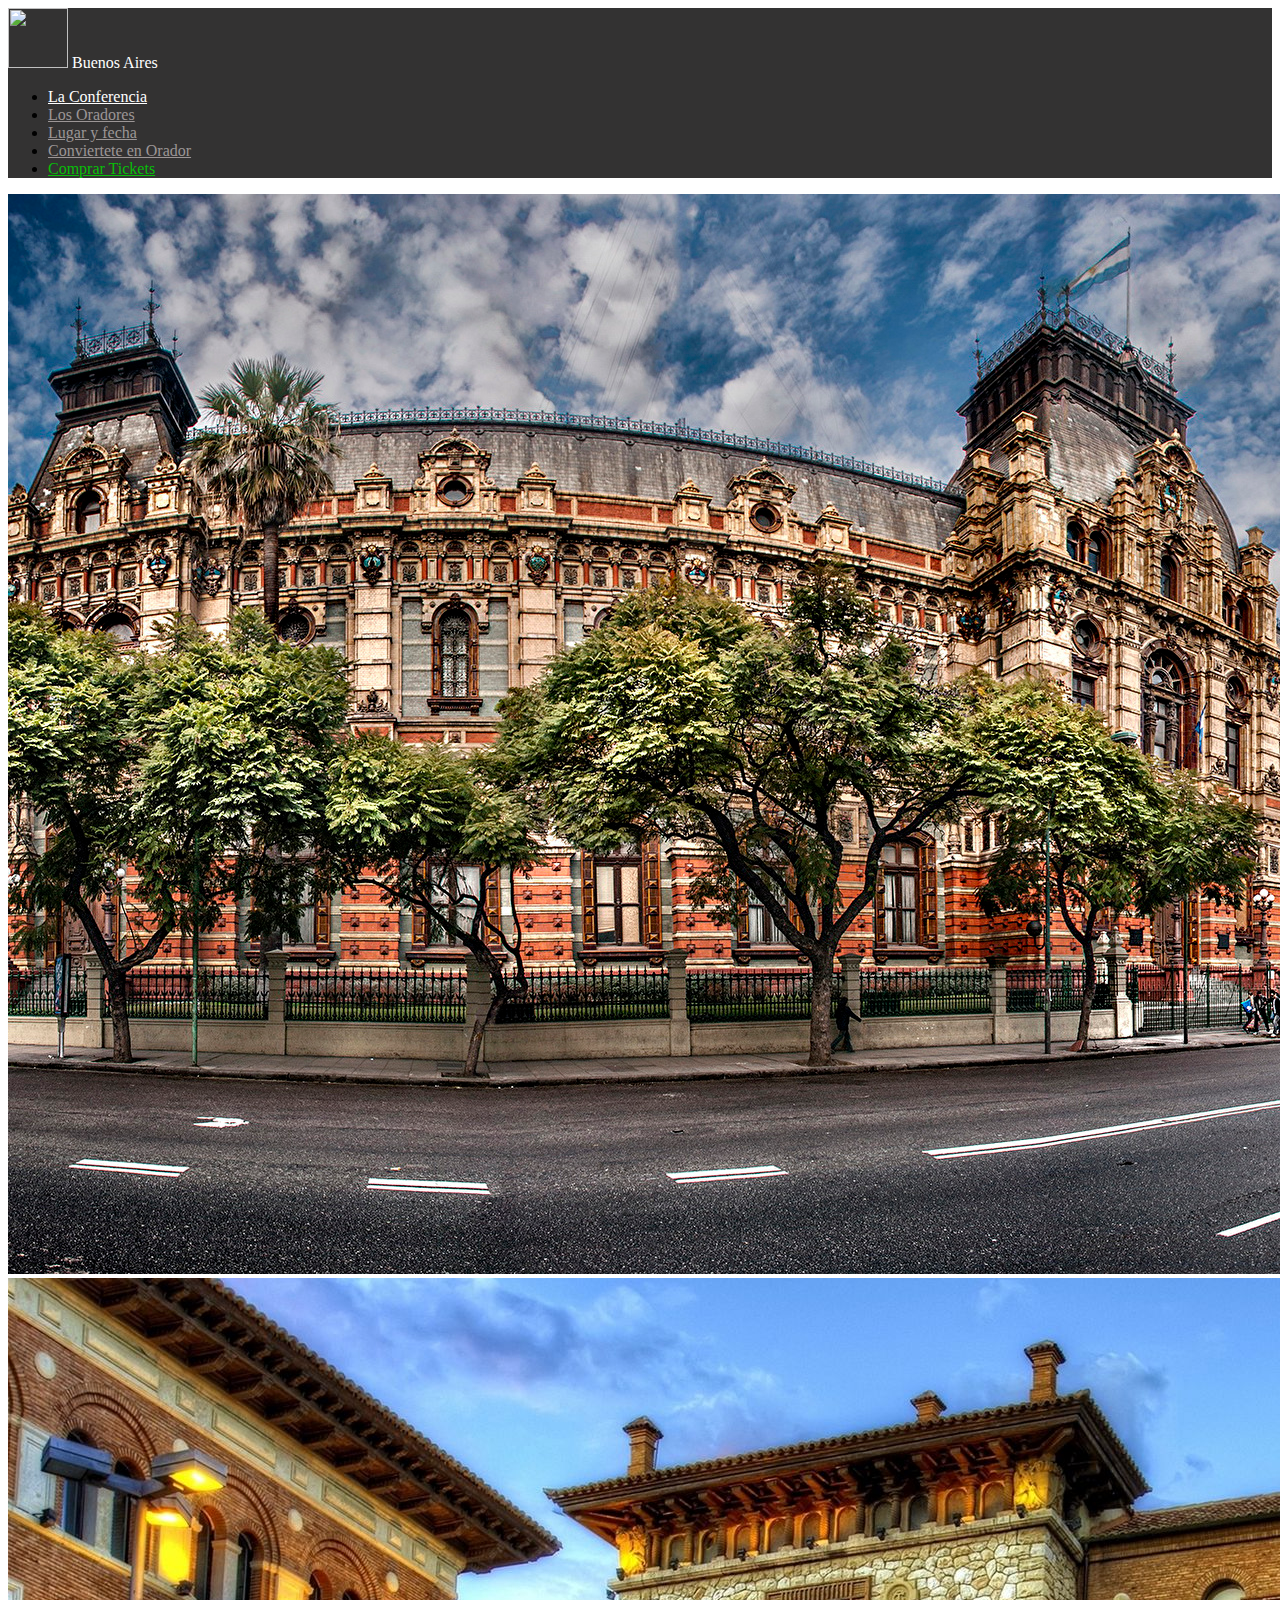
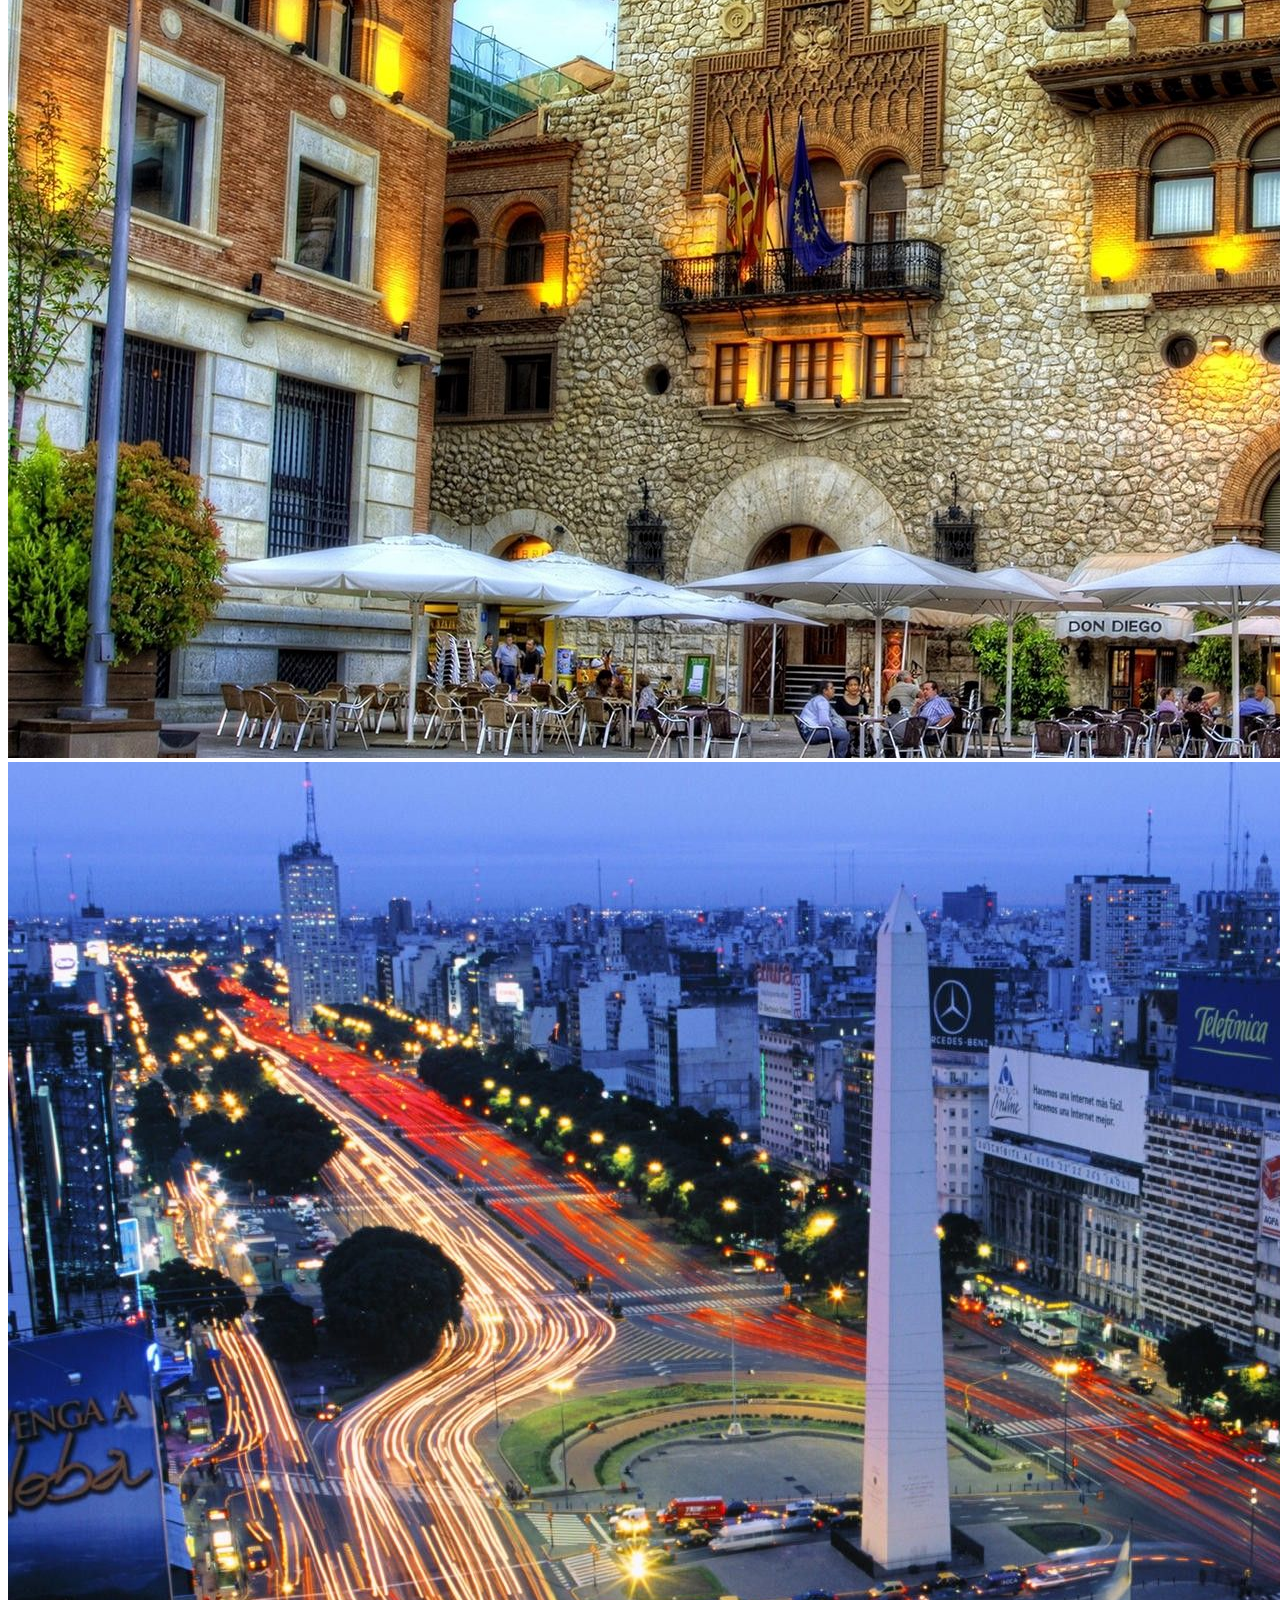
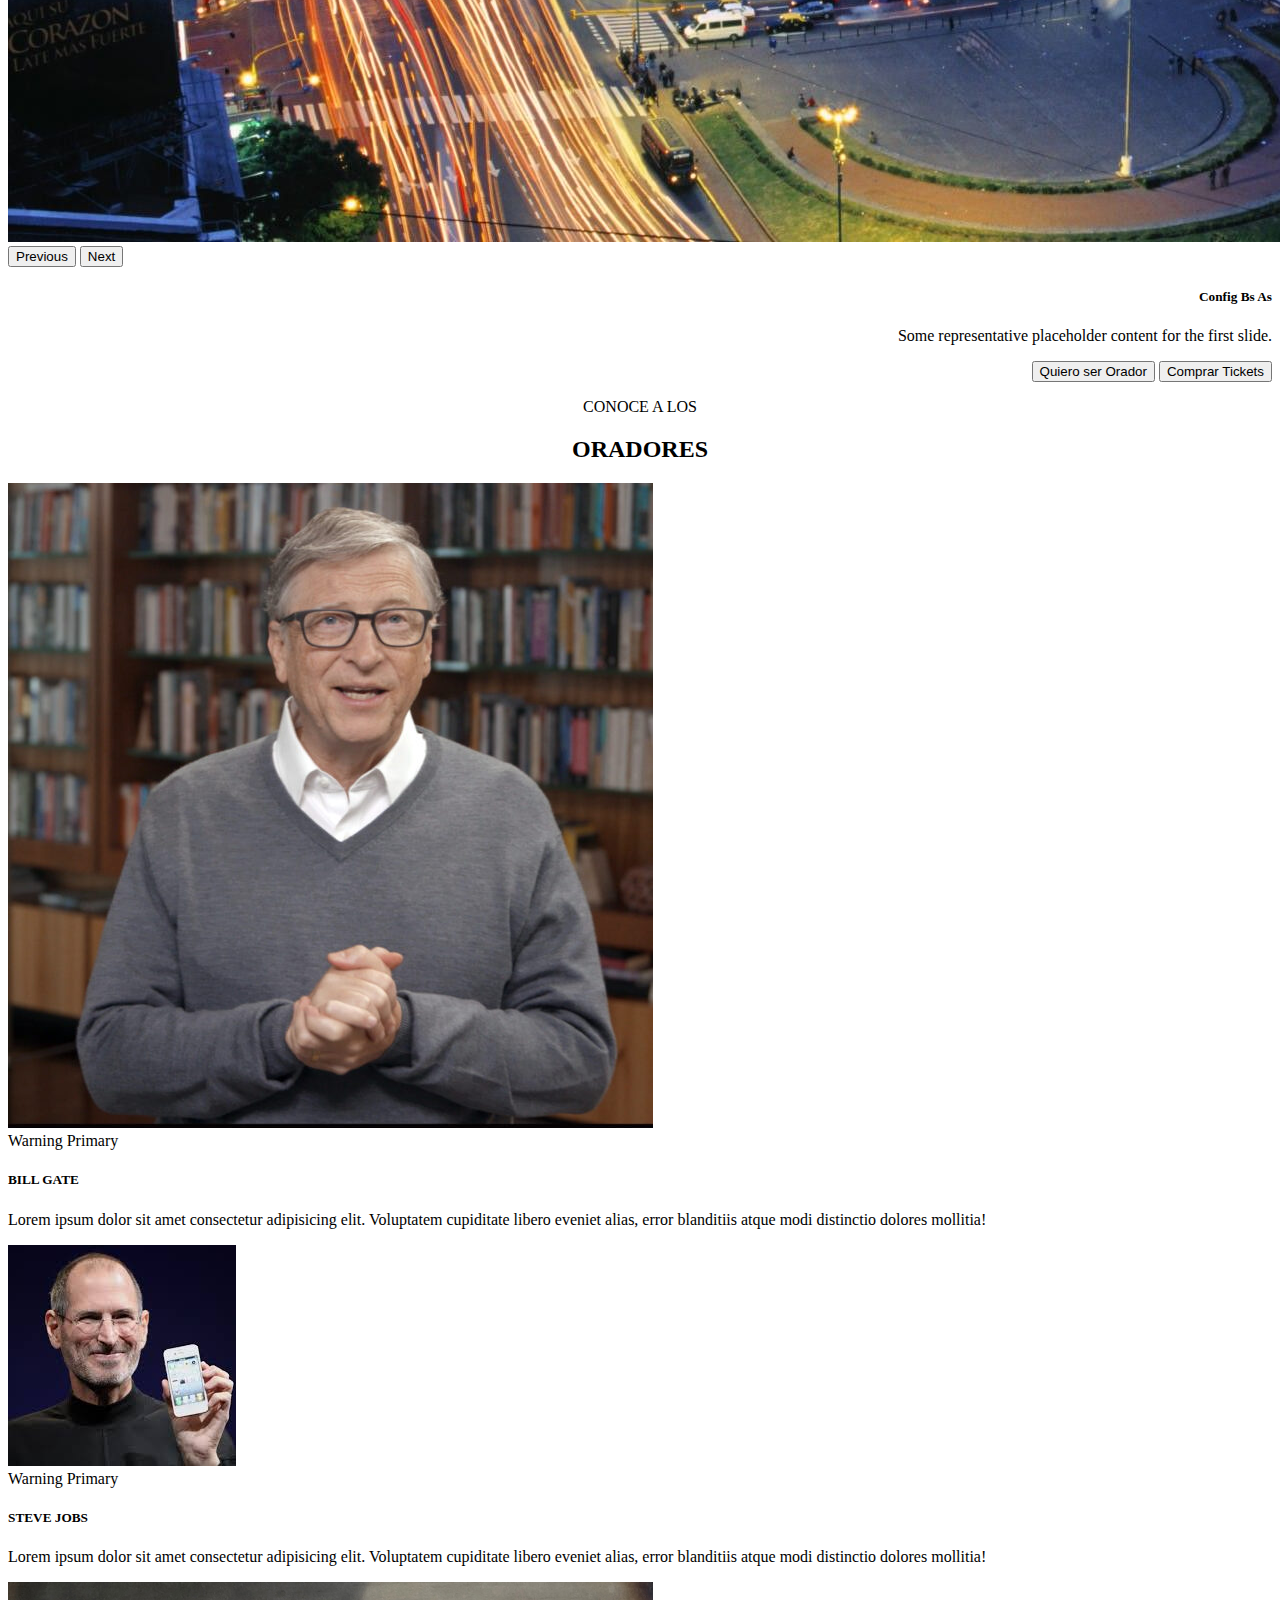
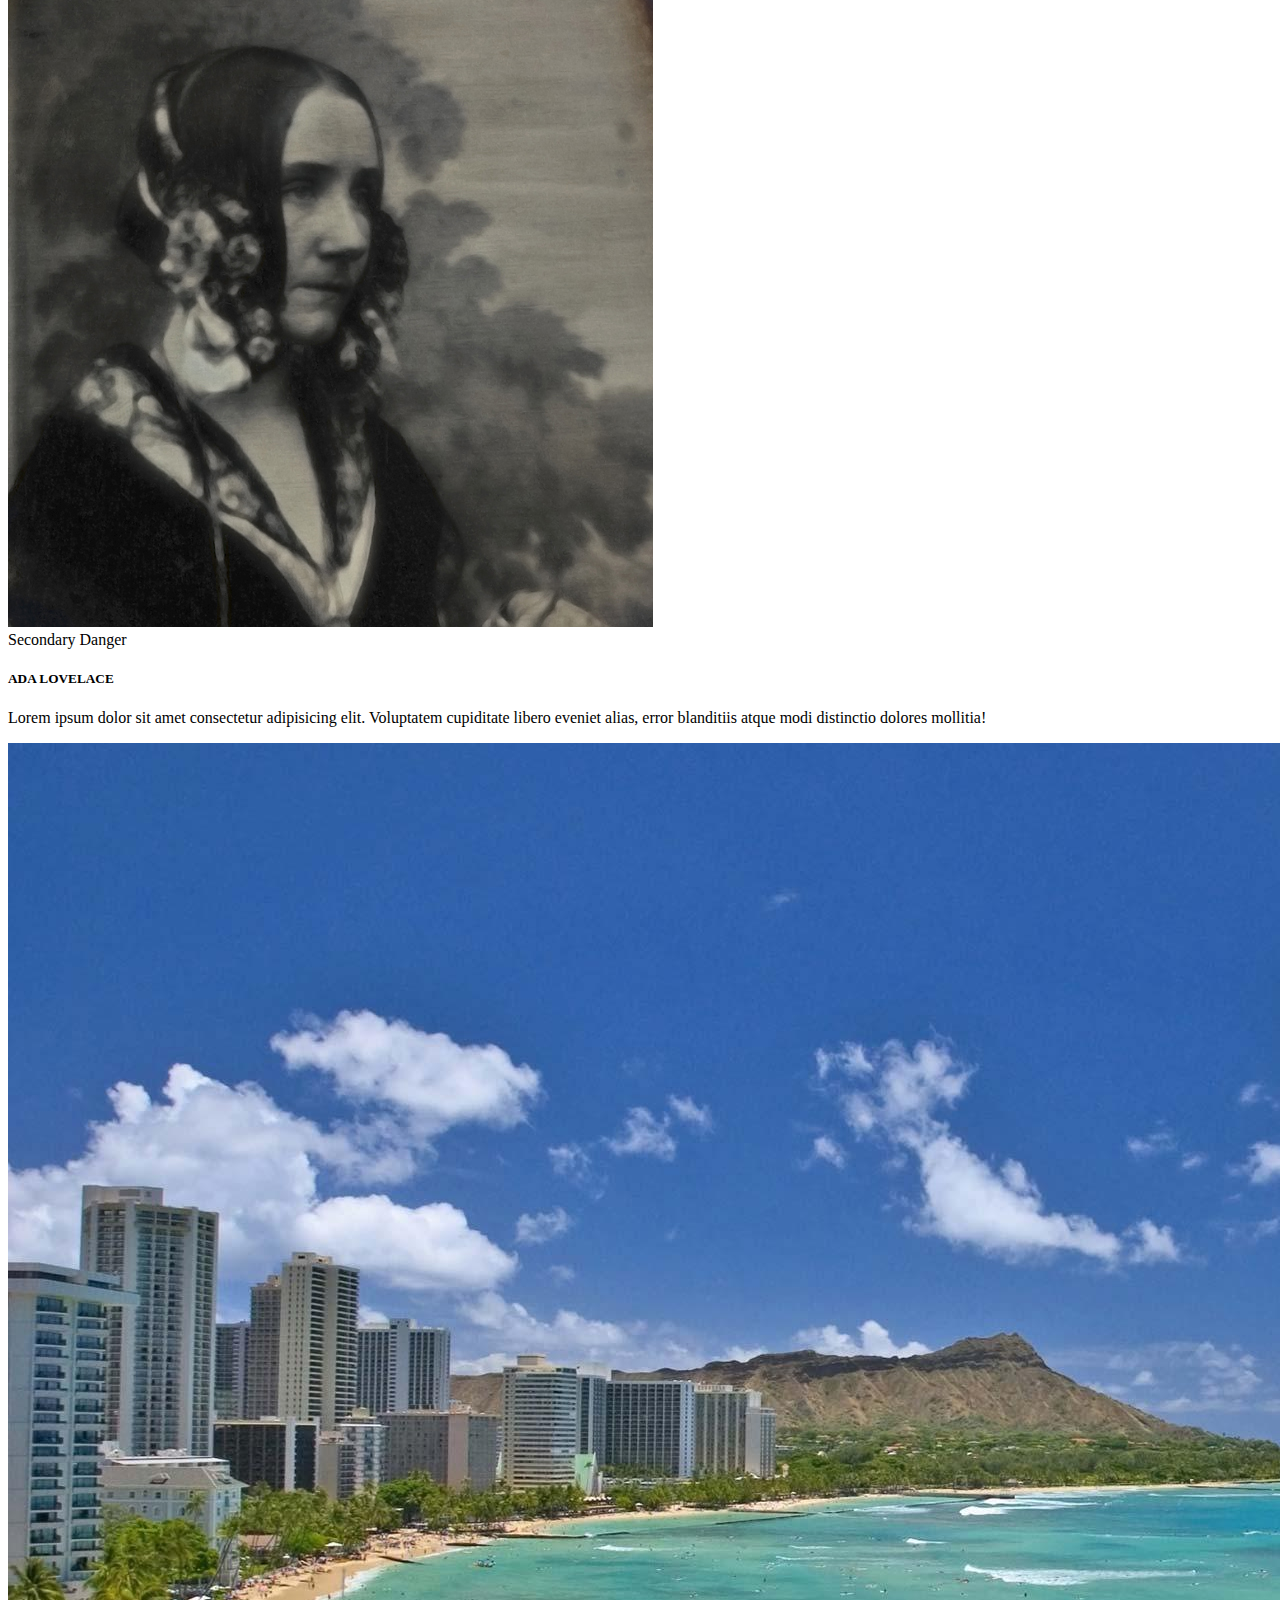
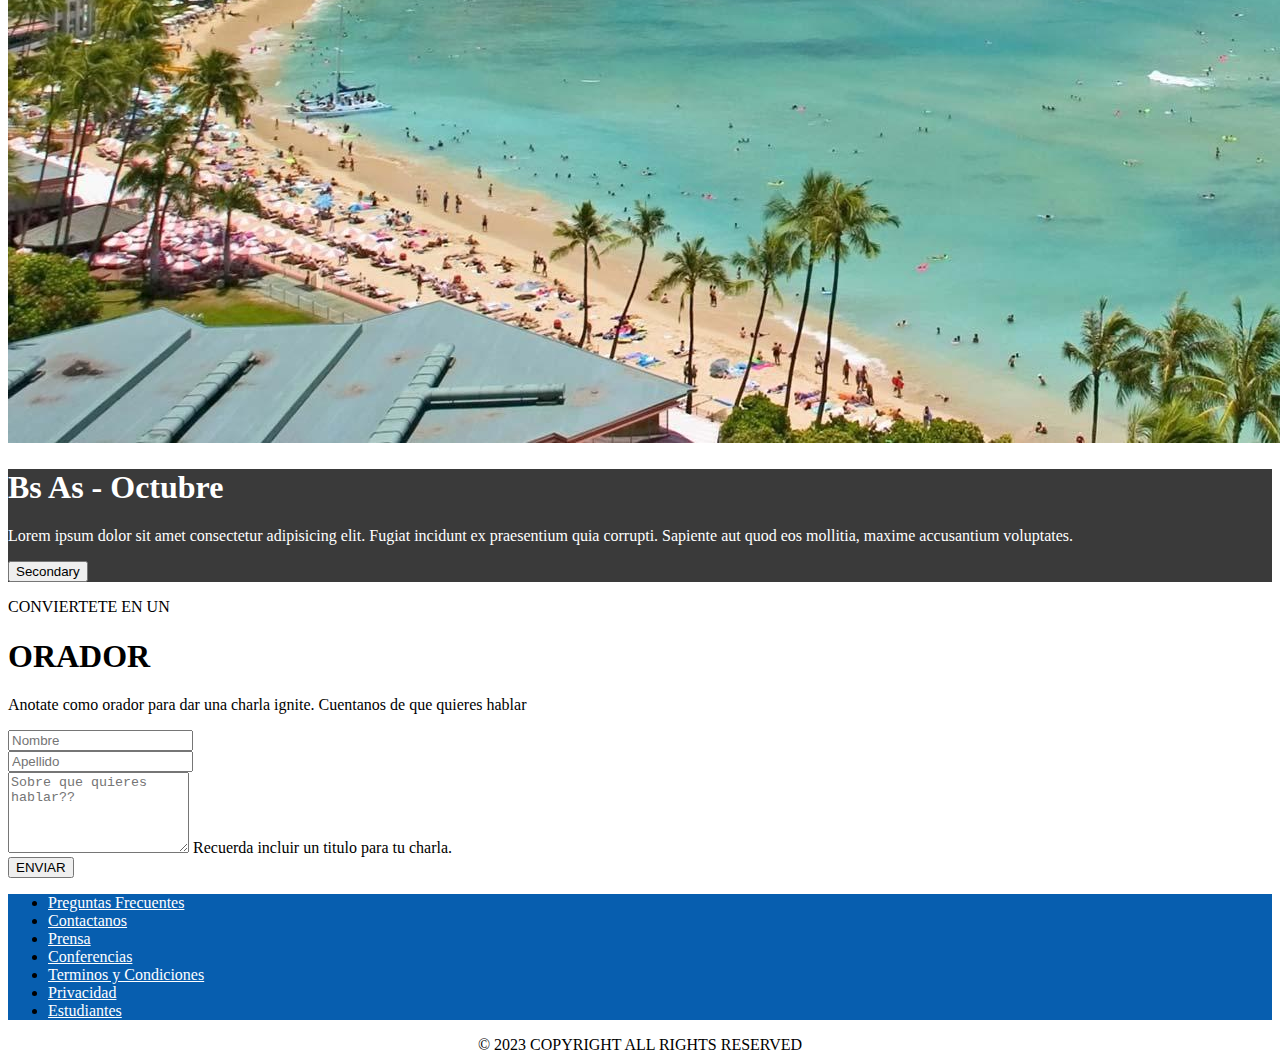
==== index.html @ d78c1cbe "Actualizacion 08/05" ====
<!doctype html>
<html lang="en">
  <head>
    <!-- Required meta tags -->
    <meta charset="utf-8">
    <meta name="viewport" content="width=device-width, initial-scale=1, shrink-to-fit=no">

    <!-- Bootstrap CSS -->
    <link rel="stylesheet" href="https://cdn.jsdelivr.net/npm/bootstrap@4.6.2/dist/css/bootstrap.min.css" integrity="sha384-xOolHFLEh07PJGoPkLv1IbcEPTNtaed2xpHsD9ESMhqIYd0nLMwNLD69Npy4HI+N" crossorigin="anonymous">
     <link rel="stylesheet" href="./Css/style.css">
    <title>BOOTSTRAP TRABAJO FINAL</title>
    <!--ANIMACIONES LINK-->
    <link
    rel="stylesheet"
    href="https://cdnjs.cloudflare.com/ajax/libs/animate.css/4.1.1/animate.min.css"
  />
  </head>
  <body>
      <header>
        <section class="container-fluid" style="background-color: rgb(51, 50, 50);">
          <div class="row">
          <div class="col">
    <div style="align-items: center; color: white; text-align: start;">
        <img src="./img/codoacodo.png" width="60" height="60" alt="">
      Buenos Aires
    </div>
  </div>  
  <div class="row" style="align-items: center;">
        <div class="container">
        <ul class="nav justify-content-center">
          <li class="nav-item">
            <a class="nav-link" href="#" style="color: white;">La Conferencia</a>
          </li>
          <li class="nav-item">
            <a class="nav-link" href="#" style="color: rgb(156, 150, 150)">Los Oradores</a>
          </li>
          <li class="nav-item">
            <a class="nav-link" href="#" style="color: rgb(156, 150, 150)">Lugar y fecha</a>
          </li>
          <li class="nav-item">
            <a class="nav-link" href="#" style="color: rgb(156, 150, 150);">Conviertete en Orador</a>
          </li>
          <li class="nav-item">
            <a class="nav-link" href="#" style="color: rgb(8, 190, 8);">Comprar Tickets</a>
          </li>
        </ul>
      </div>
    </div>
      </div>
    </section>   
       </header>

      <main>        
       <section class="container-fluid mb-3">
        <div id="carouselExampleControls" class="carousel slide" data-ride="carousel">
          <div class="carousel-inner">
            <div class="carousel-item active">
              <img src="./Img/ba1.jpg" class="d-block w-100" alt="...">
            </div>
            <div class="carousel-item">
              <img src="./Img/ba2.jpg" class="d-block w-100" alt="...">
            </div>
            <div class="carousel-item">
              <img src="./Img/ba3.jpg" class="d-block w-100" alt="...">
            </div>
          </div>
         <button class="carousel-control-prev" type="button" data-target="#carouselExampleControls" data-slide="prev">
            <span class="carousel-control-prev-icon" aria-hidden="true"></span>
            <span class="sr-only">Previous</span>
          </button>
          <button class="carousel-control-next" type="button" data-target="#carouselExampleControls" data-slide="next">
            <span class="carousel-control-next-icon" aria-hidden="true"></span>
            <span class="sr-only">Next</span>
          </button>
          <div class="carousel-caption d-none d-md-block">
            <div class="container" style="text-align: end;">
            <h5>Config Bs As</h5>
            <p>Some representative placeholder content for the first slide.</p>         
            <button type="button" class="btn btn-outline-secondary">Quiero ser Orador</button>                     
            <button type="button" class="btn btn-success">Comprar Tickets</button>         
            </div>
          </div>        
        </div>
      </section>

        <div class="container" style="text-align: center;">
          <p class="animate__animated animate__backInRight">CONOCE A LOS</p>
          <h2 class="animate__animated animate__backInLeft">ORADORES</h2>
        </div>
<!--CARD DE BOOTSTRAP
<div class="container">
  <div class="card-deck">
  <div class="card">
    <img src="./Img/bill.jpg" class="card-img-top" alt="...">
    <div class="card-body">
      <span class="badge badge-warning">Warning</span>
      <span class="badge badge-primary">Primary</span>
      <h5 class="card-title">Card title</h5>
      <p class="card-text">Lorem ipsum dolor sit amet consectetur adipisicing elit. Ipsa blanditiis libero corporis sit repellat, in delectus et mollitia ex iste illo repellendus enim, similique quisquam vitae! Omnis vel eaque esse.</p>
    </div>
  </div>
  <div class="card">
    <img src="./Img/ada.jpeg" class="card-img-top" alt="...">
    <div class="card-body">
      <span class="badge badge-warning">Warning</span>
      <span class="badge badge-primary">Primary</span>
      <h5 class="card-title">Card title</h5>
      <p class="card-text">Lorem ipsum dolor sit, amet consectetur adipisicing elit. Adipisci modi sint numquam consequuntur, eos, culpa repellat sunt quis consequatur ea unde tempore id dolore nulla non. Expedita fugiat eveniet eligendi?</p>
    </div>
  </div>
  <div class="card">
    <img src="./Img/steve.jpg" class="card-img-top" alt="...">
    <div class="card-body">
      <span class="badge badge-warning">Warning</span>
      <span class="badge badge-primary">Primary</span>
      <h5 class="card-title">Card title</h5>
      <p class="card-text">Lorem ipsum dolor sit amet consectetur adipisicing elit. Unde, accusamus nisi! Ex, nemo beatae tenetur suscipit numquam eaque id earum consequatur aperiam eveniet pariatur praesentium quos quia eos facere sed!</p>    
    </div>
   </div>
  </div>
</div>
      -->
<!--CARDS MANUAL-->
<section class="container">
<div class="row text-center">
  <div class="col-sm-12 col-md-6 col-lg-4 col-xl-4 mb-3">
    <div class="card shadow">
      <img src="./Img/bill.jpg" class="card-img-top" alt="...">
      <div class="card-body">       
       <span class="badge badge-warning">Warning</span>
       <span class="badge badge-primary">Primary</span>
       <h5 class="card-title">BILL GATE</h5>
       <p>Lorem ipsum dolor sit amet consectetur adipisicing elit. Voluptatem cupiditate libero eveniet alias, error blanditiis atque modi distinctio dolores mollitia!</p>
      </div>
    </div>
  </div>
  <div class="col-sm-12 col-md-6 col-lg-4 col-xl-4 mb-3">
    <div class="card shadow">
      <img src="./Img/steve.jpg" class="card-img-top" alt="...">
      <div class="card-body">
       <span class="badge badge-warning">Warning</span>
       <span class="badge badge-primary">Primary</span>
       <h5 class="card-title">STEVE JOBS</h5>
       <p>Lorem ipsum dolor sit amet consectetur adipisicing elit. Voluptatem cupiditate libero eveniet alias, error blanditiis atque modi distinctio dolores mollitia!</p>
      </div>
    </div>
  </div>
  <div class="col-sm-12 col-md-6 col-lg-4 col-xl-4 mb-3">
    <div class="card shadow">
      <img src="./Img/ada.jpeg" class="card-img-top" alt="...">
      <div class="card-body">        
       <span class="badge badge-secondary">Secondary</span>
       <span class="badge badge-danger">Danger</span>
       <h5 class="card-title">ADA LOVELACE</h5>
       <p>Lorem ipsum dolor sit amet consectetur adipisicing elit. Voluptatem cupiditate libero eveniet alias, error blanditiis atque modi distinctio dolores mollitia!</p>
      </div>
    </div>
  </div>
</div>
</section>

<section class="container-fluid ">
<div class="row my-3">
  <div class="col-sm-12 col-md-6 col-lg-6 col-xl-6">
   <img src="./Img/honolulu.jpg" class="img-fluid" alt="...">  
  </div>
  <div class="col-sm-12 col-md-6 col-lg-6 col-xl-6" style="background-color: rgb(58, 58, 58);">
   <h1 style="color: white;">Bs As - Octubre</h1>
   <p class="text-justify" style="color: white;">Lorem ipsum dolor sit amet consectetur adipisicing elit. Fugiat incidunt ex 
    praesentium quia corrupti. Sapiente aut quod eos mollitia, maxime accusantium voluptates.</p>
    <button type="button" class="btn btn-outline-secondary">Secondary</button>
  </div>
</div>
</section>

<div class="container">
<div class="text-center">
  <p class="animate__animated animate__bounceInDown">CONVIERTETE EN UN</p>
  <h1 class="animate__animated animate__bounceInUp">ORADOR</h1>
  <p>Anotate como orador para dar una charla ignite. Cuentanos de que quieres hablar </p>
</div>


  <form>
    <div class="form-row">
      <div class="col">
        <input type="text" class="form-control" placeholder="Nombre">
      </div>
      <div class="col">
        <input type="text" class="form-control" placeholder="Apellido">
      </div>
    </div>

    <!--
    <div class="form-group">
      <label for="validationTextarea"></label>
      <textarea class="form-label" id="validationTextarea" rows="5" placeholder="Sobre que quieres hablar??" required></textarea>      
       Recuerda incluir un titulo para tu charla.
      </div>
      </div>-->  
  </form>

<div class="form-group my-3">   
  <textarea class="form-control" rows="5" id="comentarios" name="comentarios" placeholder="Sobre que quieres hablar??"></textarea>
  <label for="comentarios">Recuerda incluir un titulo para tu charla.</label>
</div> 
<button type="button" class="btn btn-success btn-lg btn-block">ENVIAR</button>
</div>

<section class="mt-3" style="background-color: rgb(7, 94, 175);">
  <div class="container">
  <ul class="nav nav-pills nav-justified">          
    <li class="nav-item">
      <a class="nav-link" href="#" style="color: white;">Preguntas Frecuentes</a>
    </li>        
    <li class="nav-item">
      <a class="nav-link" href="#" style="color: white;">Contactanos</a>
    </li>
    <li class="nav-item">
      <a class="nav-link" href="#" style="color: white;">Prensa</a>
    </li>
    <li class="nav-item">
      <a class="nav-link" href="#" style="color: white;">Conferencias</a>
    </li>
    <li class="nav-item">
      <a class="nav-link" href="#" style="color: white;">Terminos y Condiciones</a>
    </li>
    <li class="nav-item">
      <a class="nav-link" href="#" style="color: white;">Privacidad</a>
    </li>
    <li class="nav-item">
      <a class="nav-link" href="#" style="color: white;">Estudiantes</a>
    </li>
  </ul>
</div>
</section>
      </main>

      <footer style="text-align: center; color: black;">
        &COPY; 2023 COPYRIGHT ALL RIGHTS RESERVED
      <!-- <div class="container">
        <ul class="nav nav-pills nav-justified">          
          <li class="nav-item">
            <a class="nav-link" href="#">Preguntas Frecuentes</a>
          </li>        
          <li class="nav-item">
            <a class="nav-link" href="#">Contactanos</a>
          </li>
          <li class="nav-item">
            <a class="nav-link" href="#">Prensa</a>
          </li>
          <li class="nav-item">
            <a class="nav-link">Conferencias</a>
          </li>
          <li class="nav-item">
            <a class="nav-link">Terminos y Condiciones</a>
          </li>
          <li class="nav-item">
            <a class="nav-link">Privacidad</a>
          </li>
          <li class="nav-item">
            <a class="nav-link">Estudiantes</a>
          </li>
        </ul>
      </div>-->
        <!--PRUEBA DE BOOTSTRAP BIEN INSTALADO
        <a href="https://www.google.com" style="background-color: aqua;border: 2px solid black;">IR A GOOGLE</a>
        -->
      </footer>

    <!--Instalacion Local de Bootstrap-->
    <script src="https://cdn.jsdelivr.net/npm/jquery@3.5.1/dist/jquery.slim.min.js" integrity="sha384-DfXdz2htPH0lsSSs5nCTpuj/zy4C+OGpamoFVy38MVBnE+IbbVYUew+OrCXaRkfj" crossorigin="anonymous"></script>
    <script src="https://cdn.jsdelivr.net/npm/bootstrap@4.6.2/dist/js/bootstrap.bundle.min.js" integrity="sha384-Fy6S3B9q64WdZWQUiU+q4/2Lc9npb8tCaSX9FK7E8HnRr0Jz8D6OP9dO5Vg3Q9ct" crossorigin="anonymous"></script>

    
  </body>
</html>
---- Css/style.css ----
.text-justify{
    text-align: justify;
}
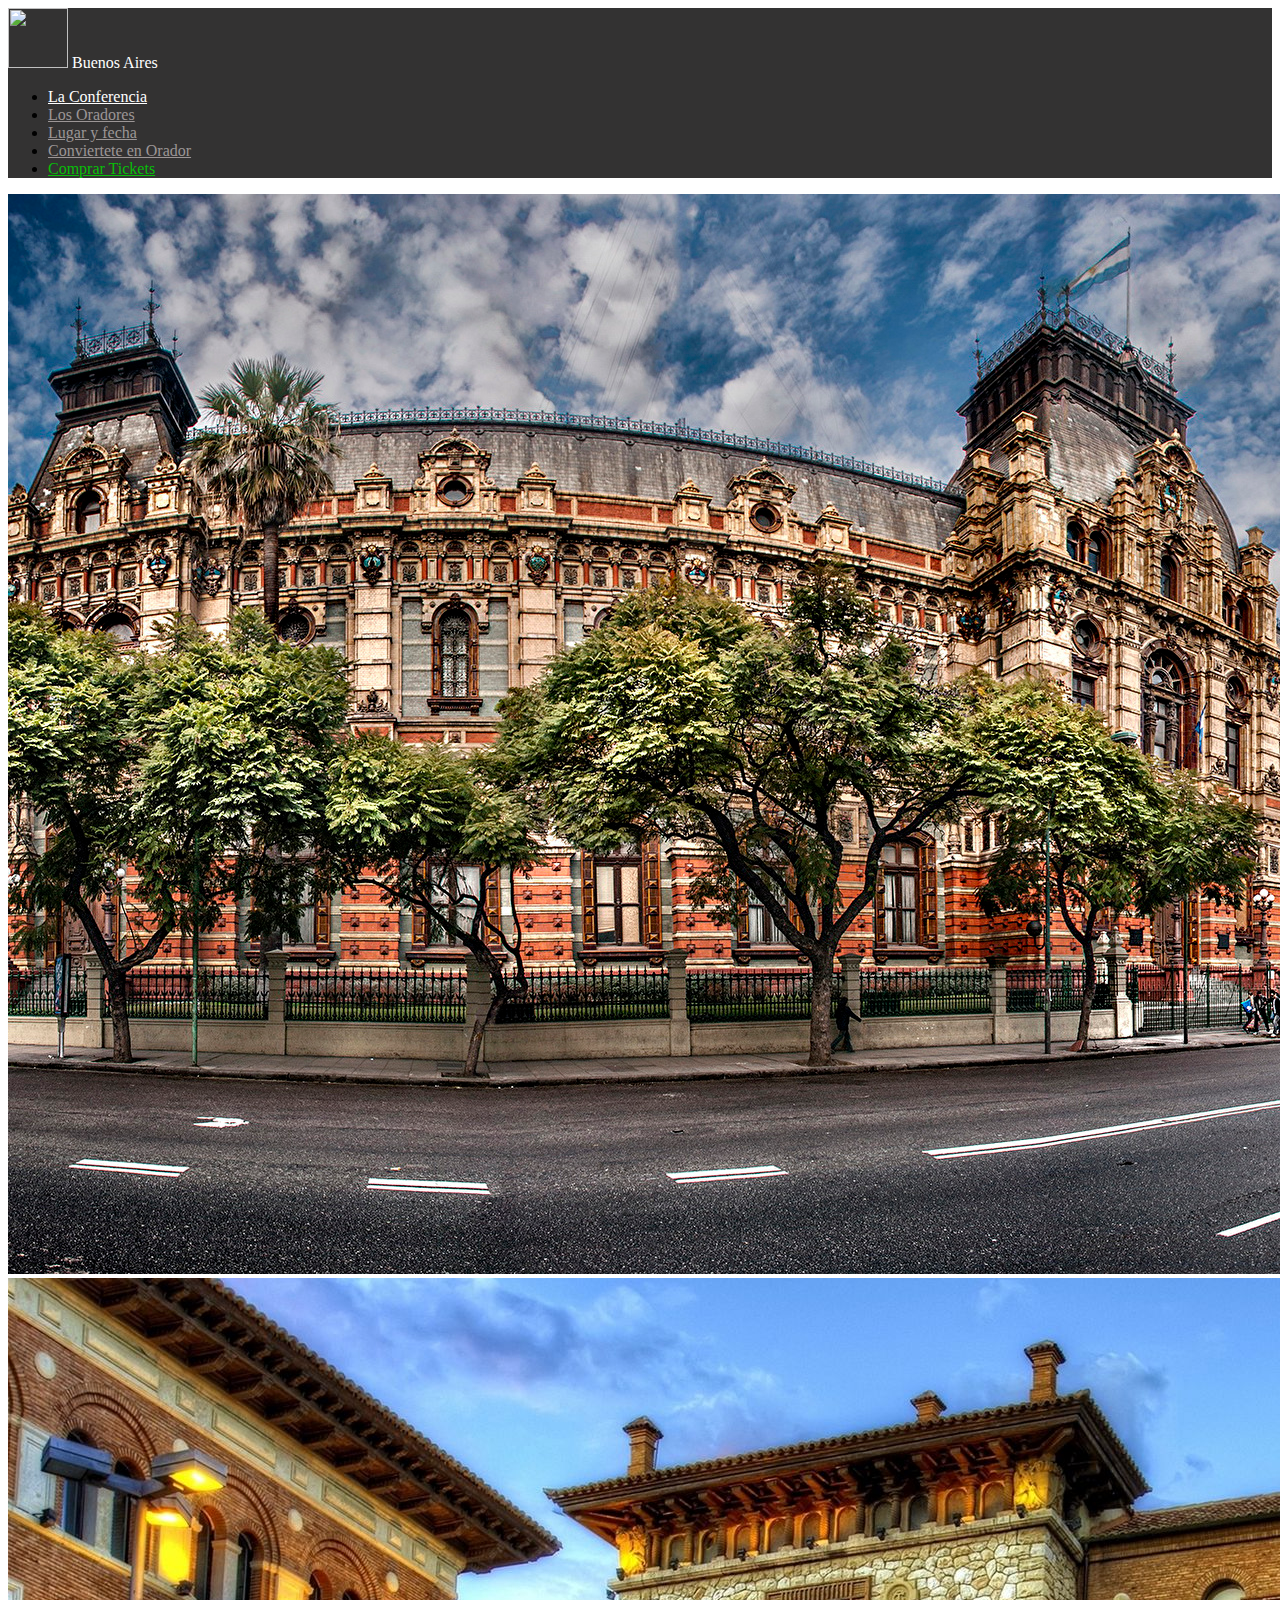
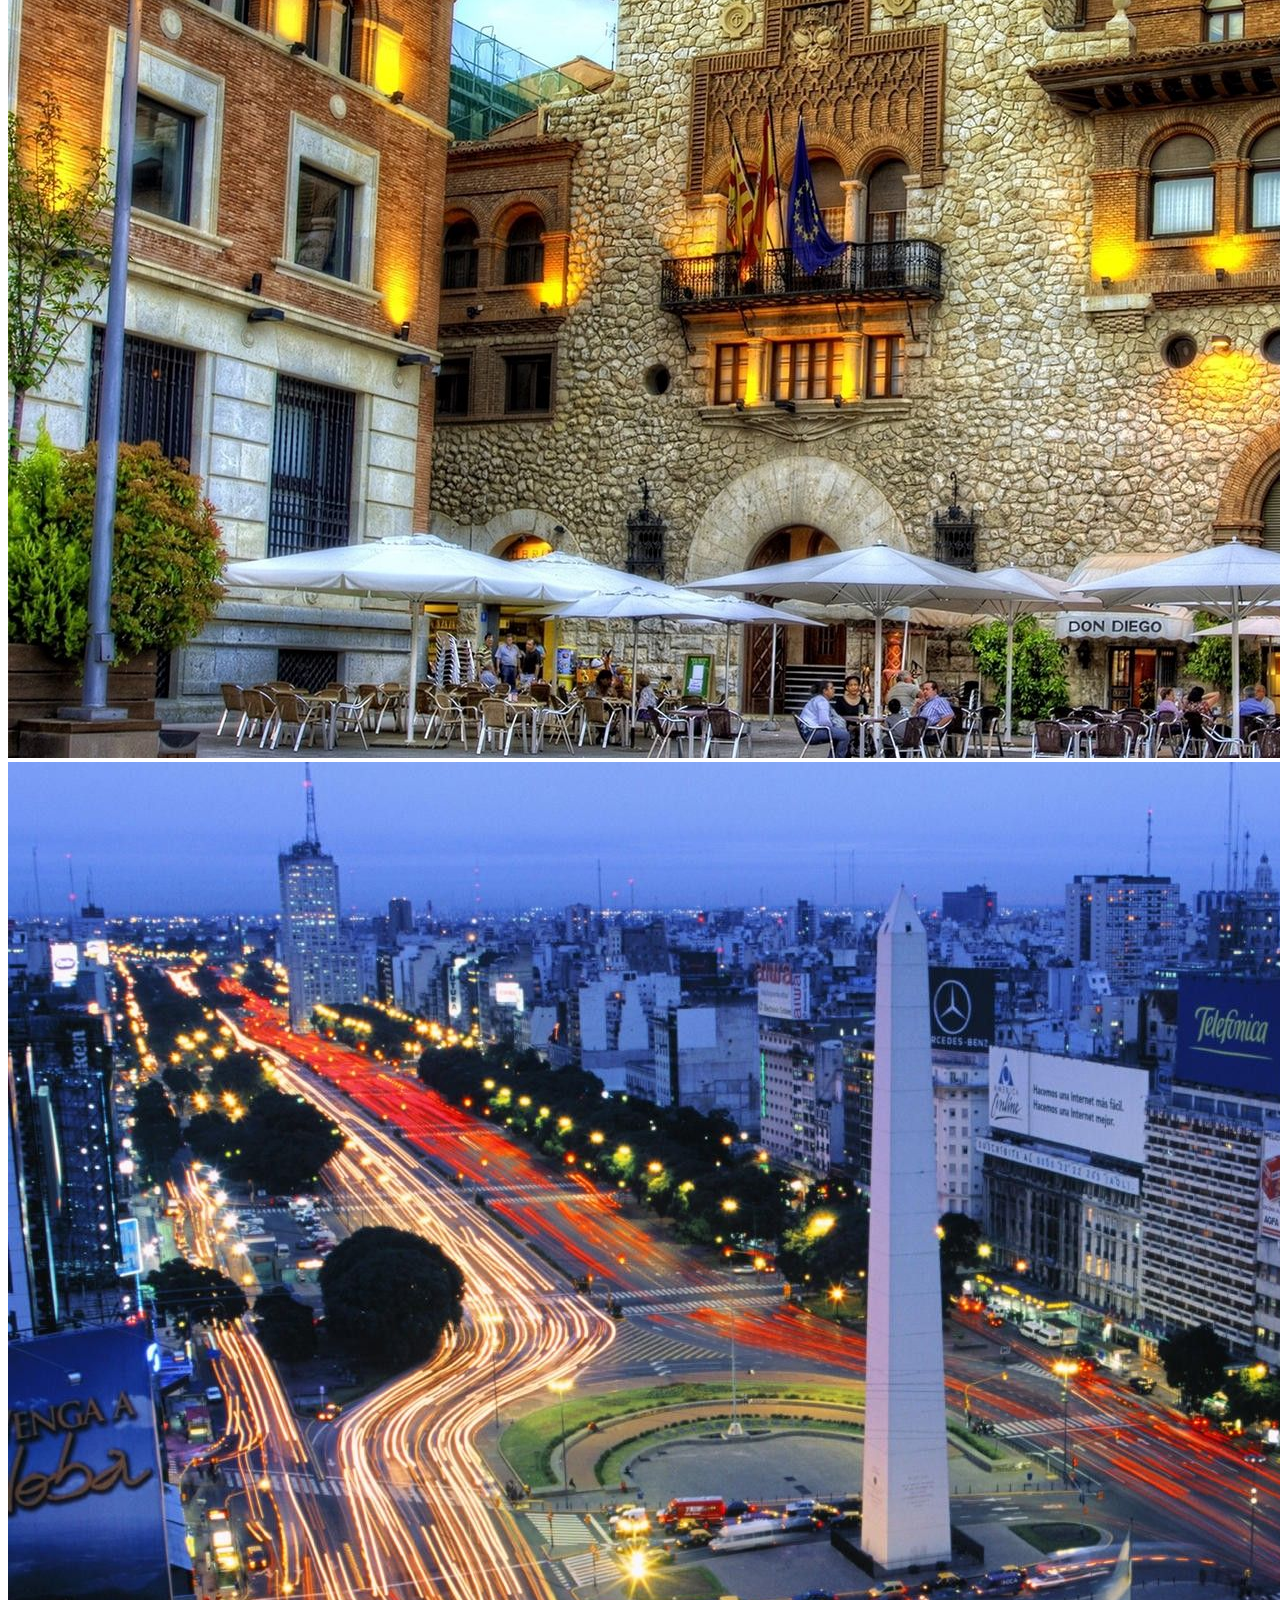
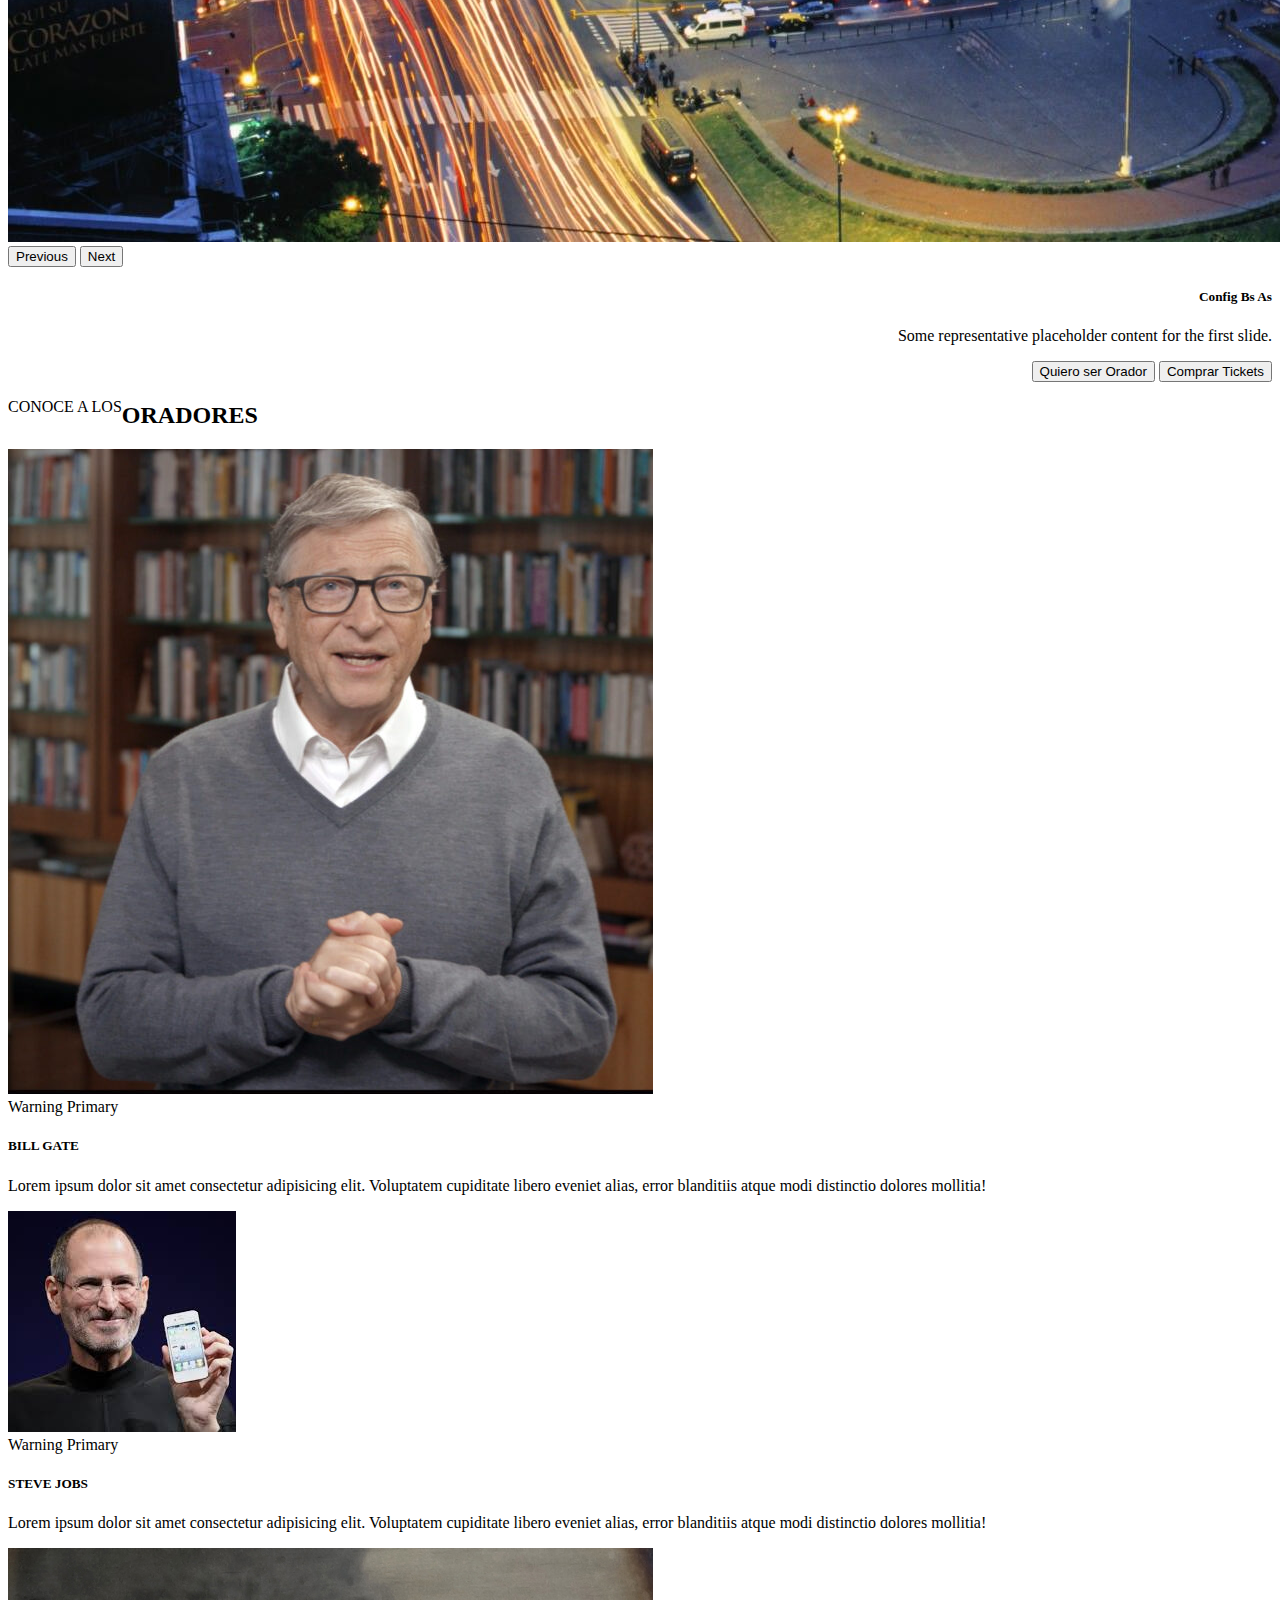
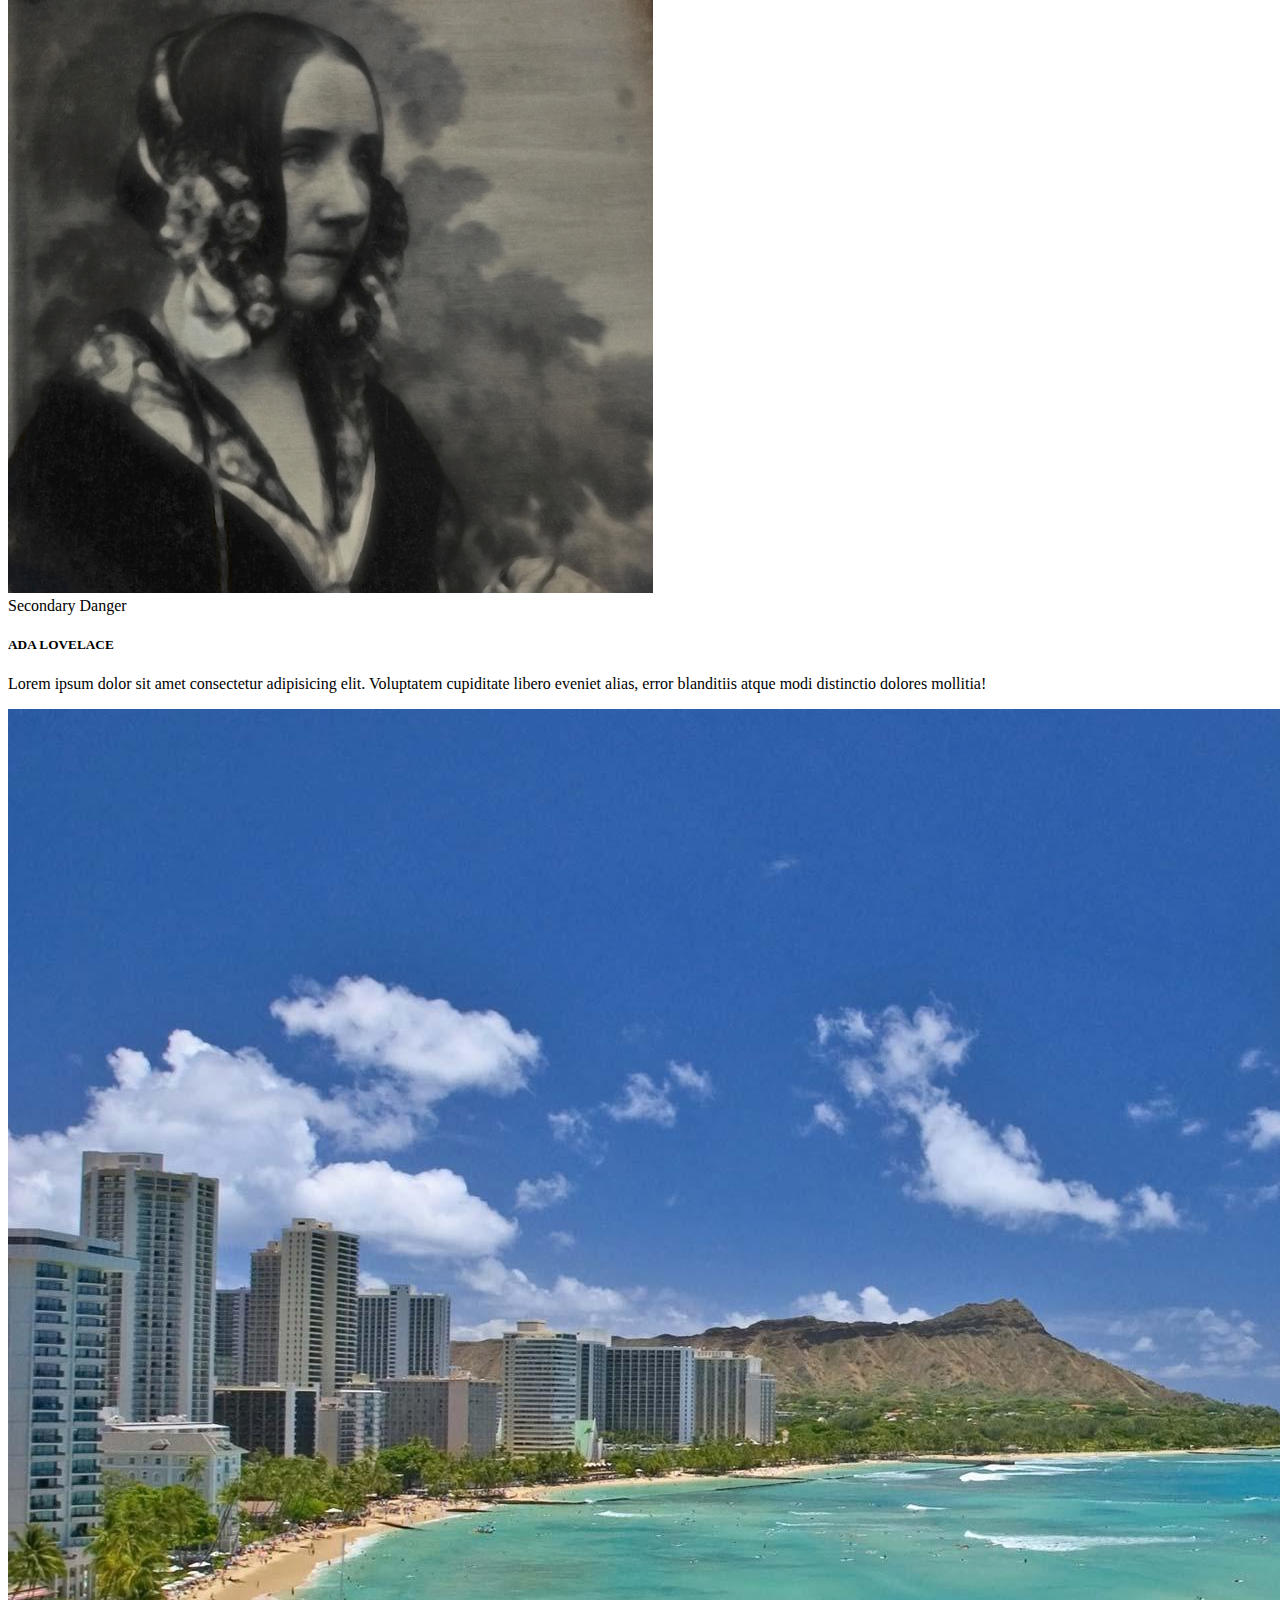
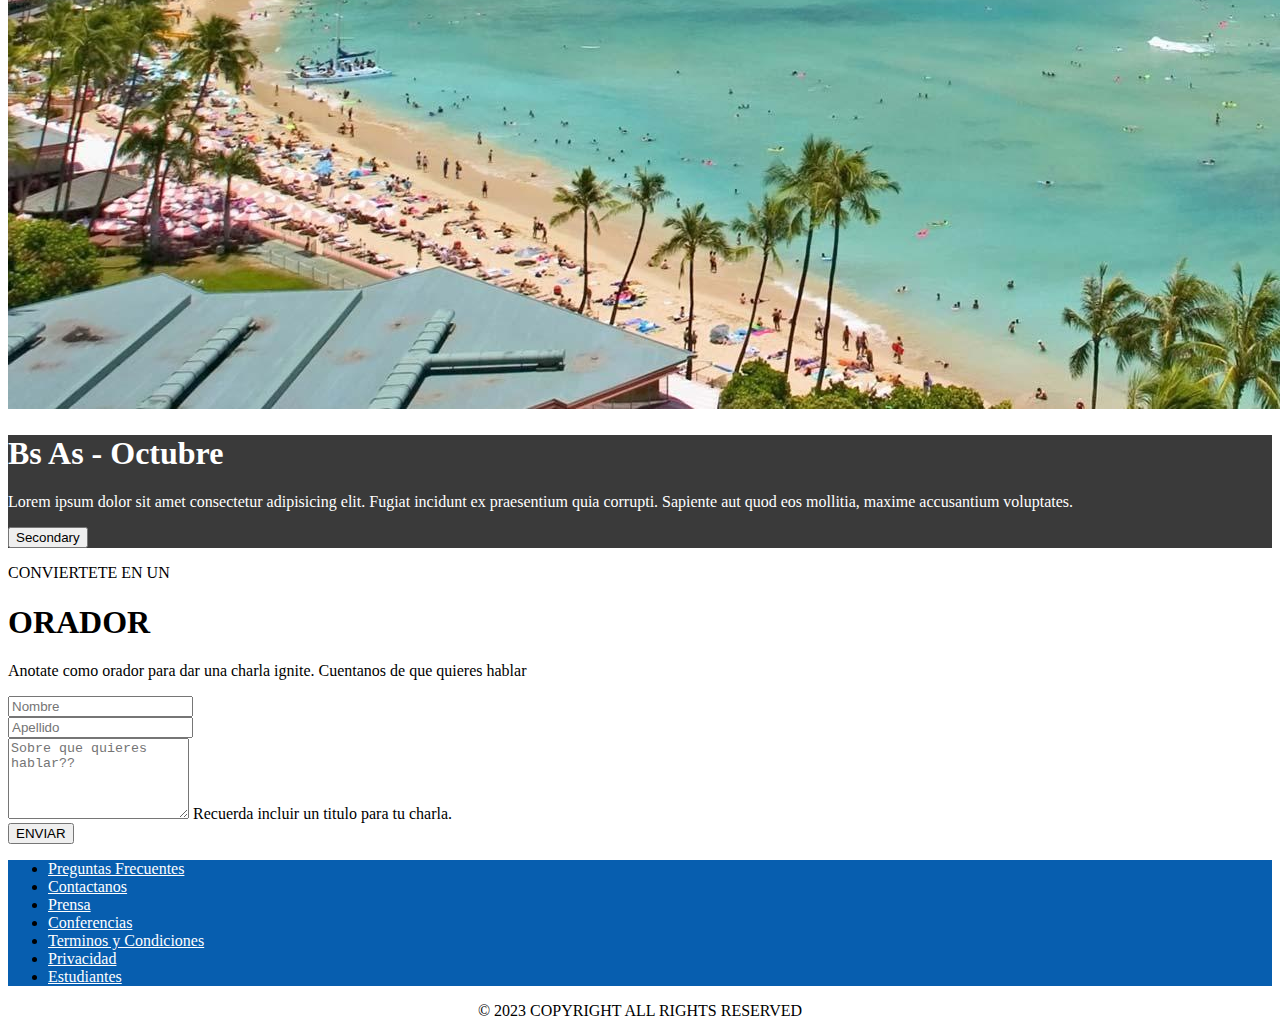
==== commit 513ae7ce: "Actualizacion 08/05 II" ====
--- a/index.html
+++ b/index.html
@@ -83,9 +83,11 @@
         </div>
       </section>
 
-        <div class="container" style="text-align: center;">
+        <div id="text" class="container" style="text-align: center;">
+          
           <p class="animate__animated animate__backInRight">CONOCE A LOS</p>
           <h2 class="animate__animated animate__backInLeft">ORADORES</h2>
+                
         </div>
 <!--CARD DE BOOTSTRAP
 <div class="container">
--- a/Css/style.css
+++ b/Css/style.css
@@ -1,3 +1,12 @@
 .text-justify{
     text-align: justify;
 }
+#text{
+    display: flex;
+    list-style: none;
+    animation: scrolling 8s linear infinite;
+}
+@keyframes scrolling{
+    0% { transform: translatex(0) }
+    100% { transform: translatex(-100%) } 
+}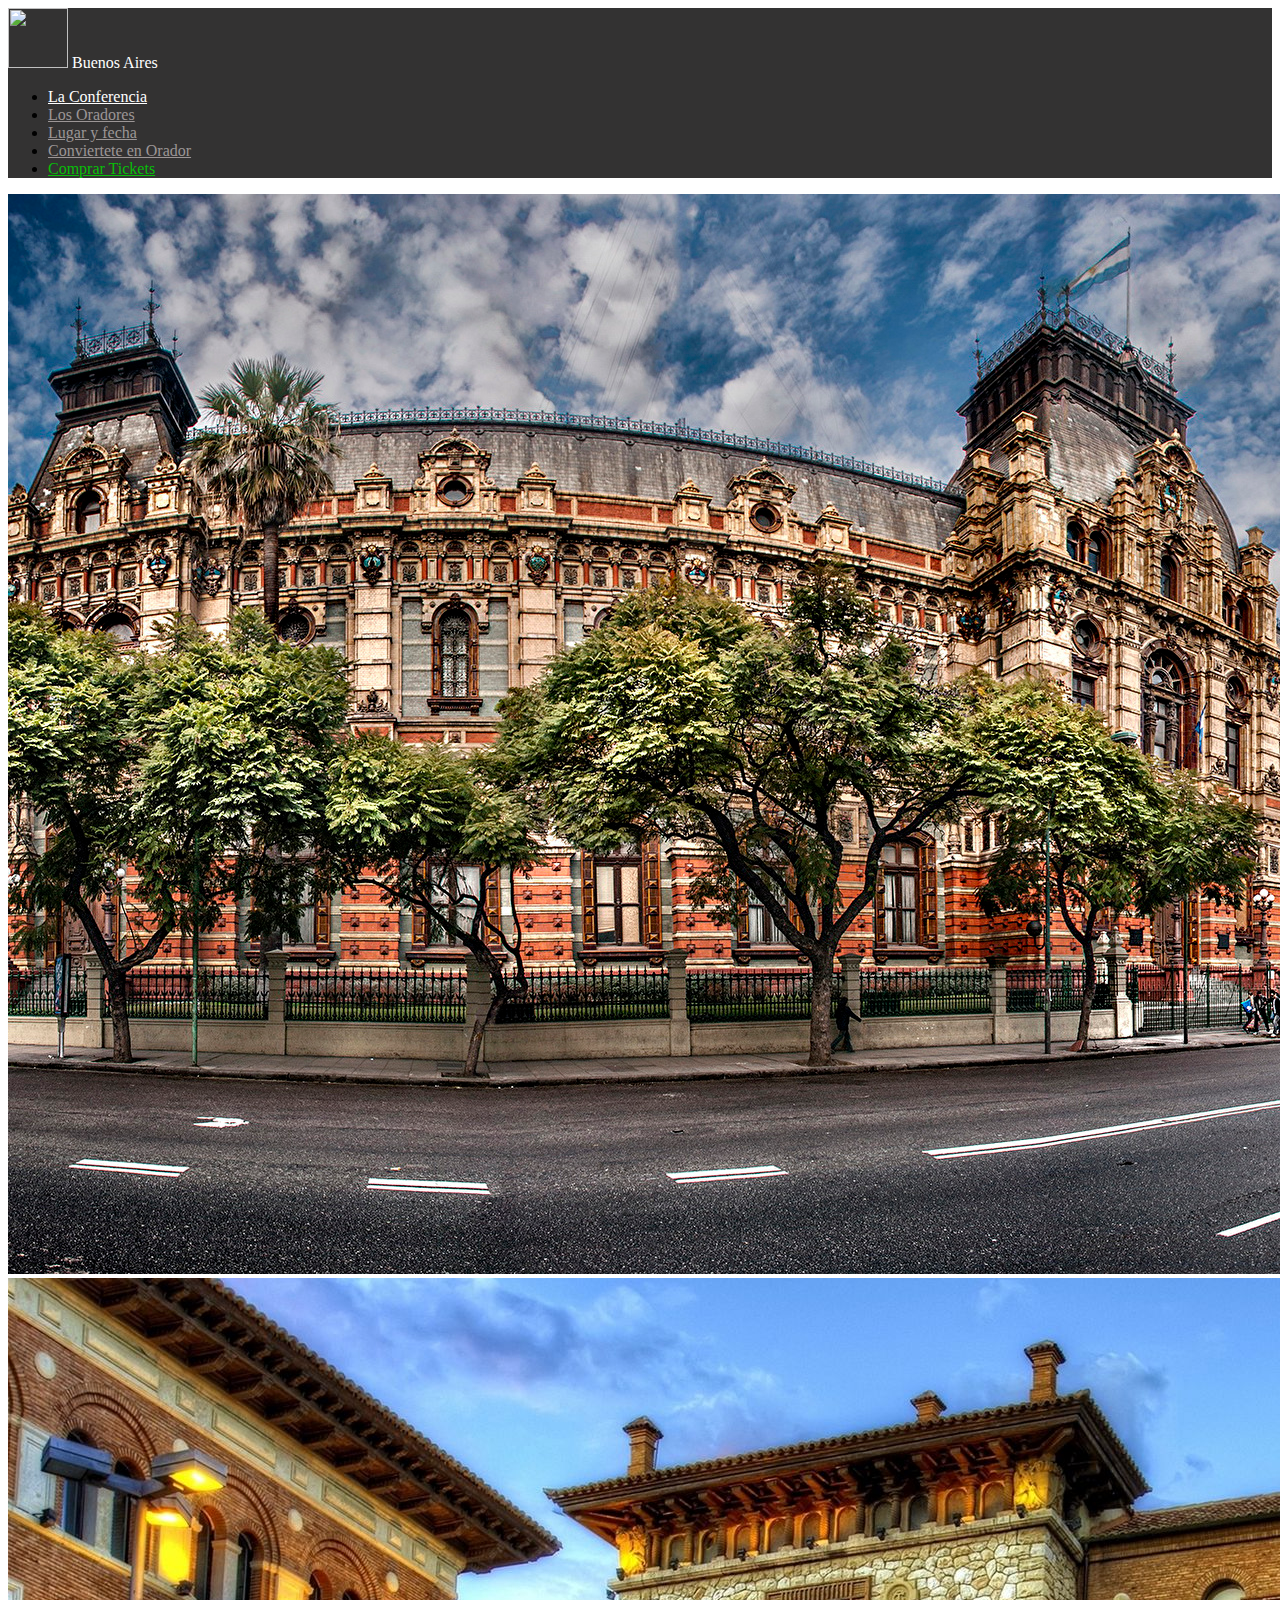
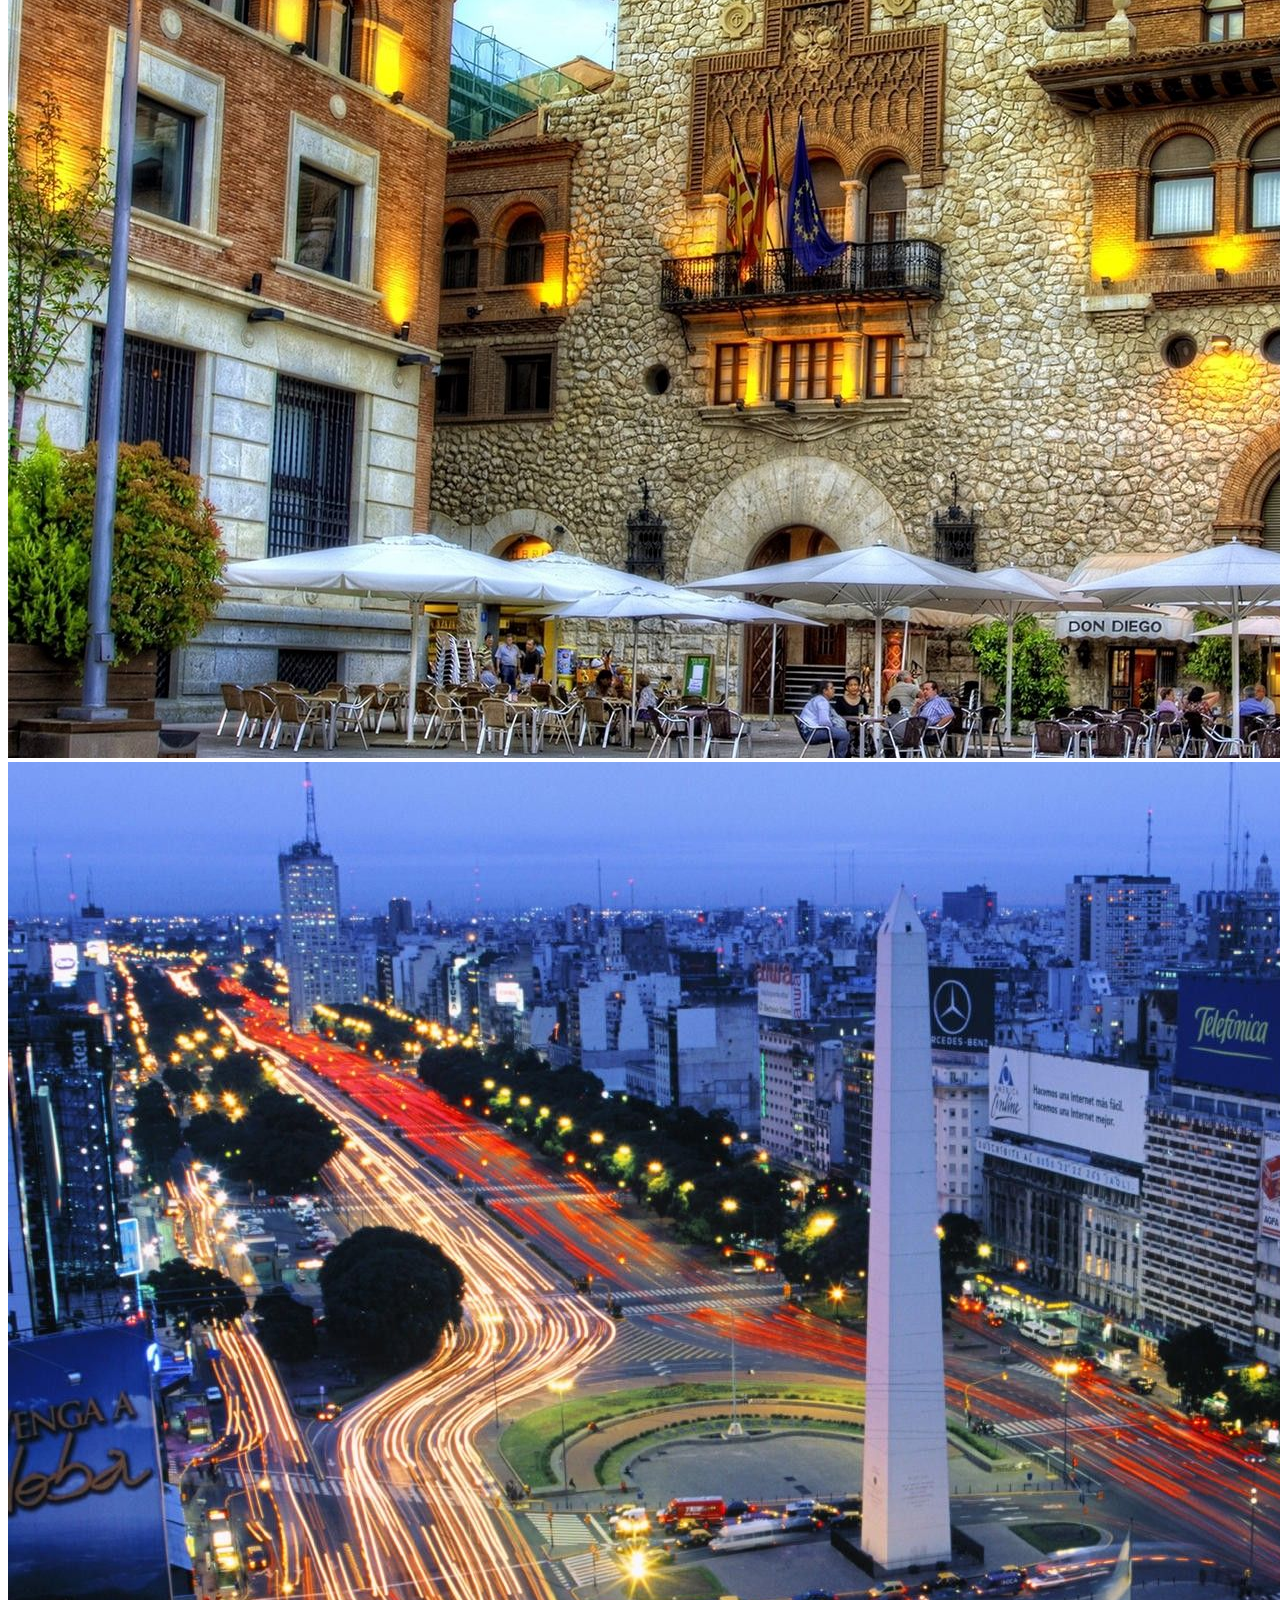
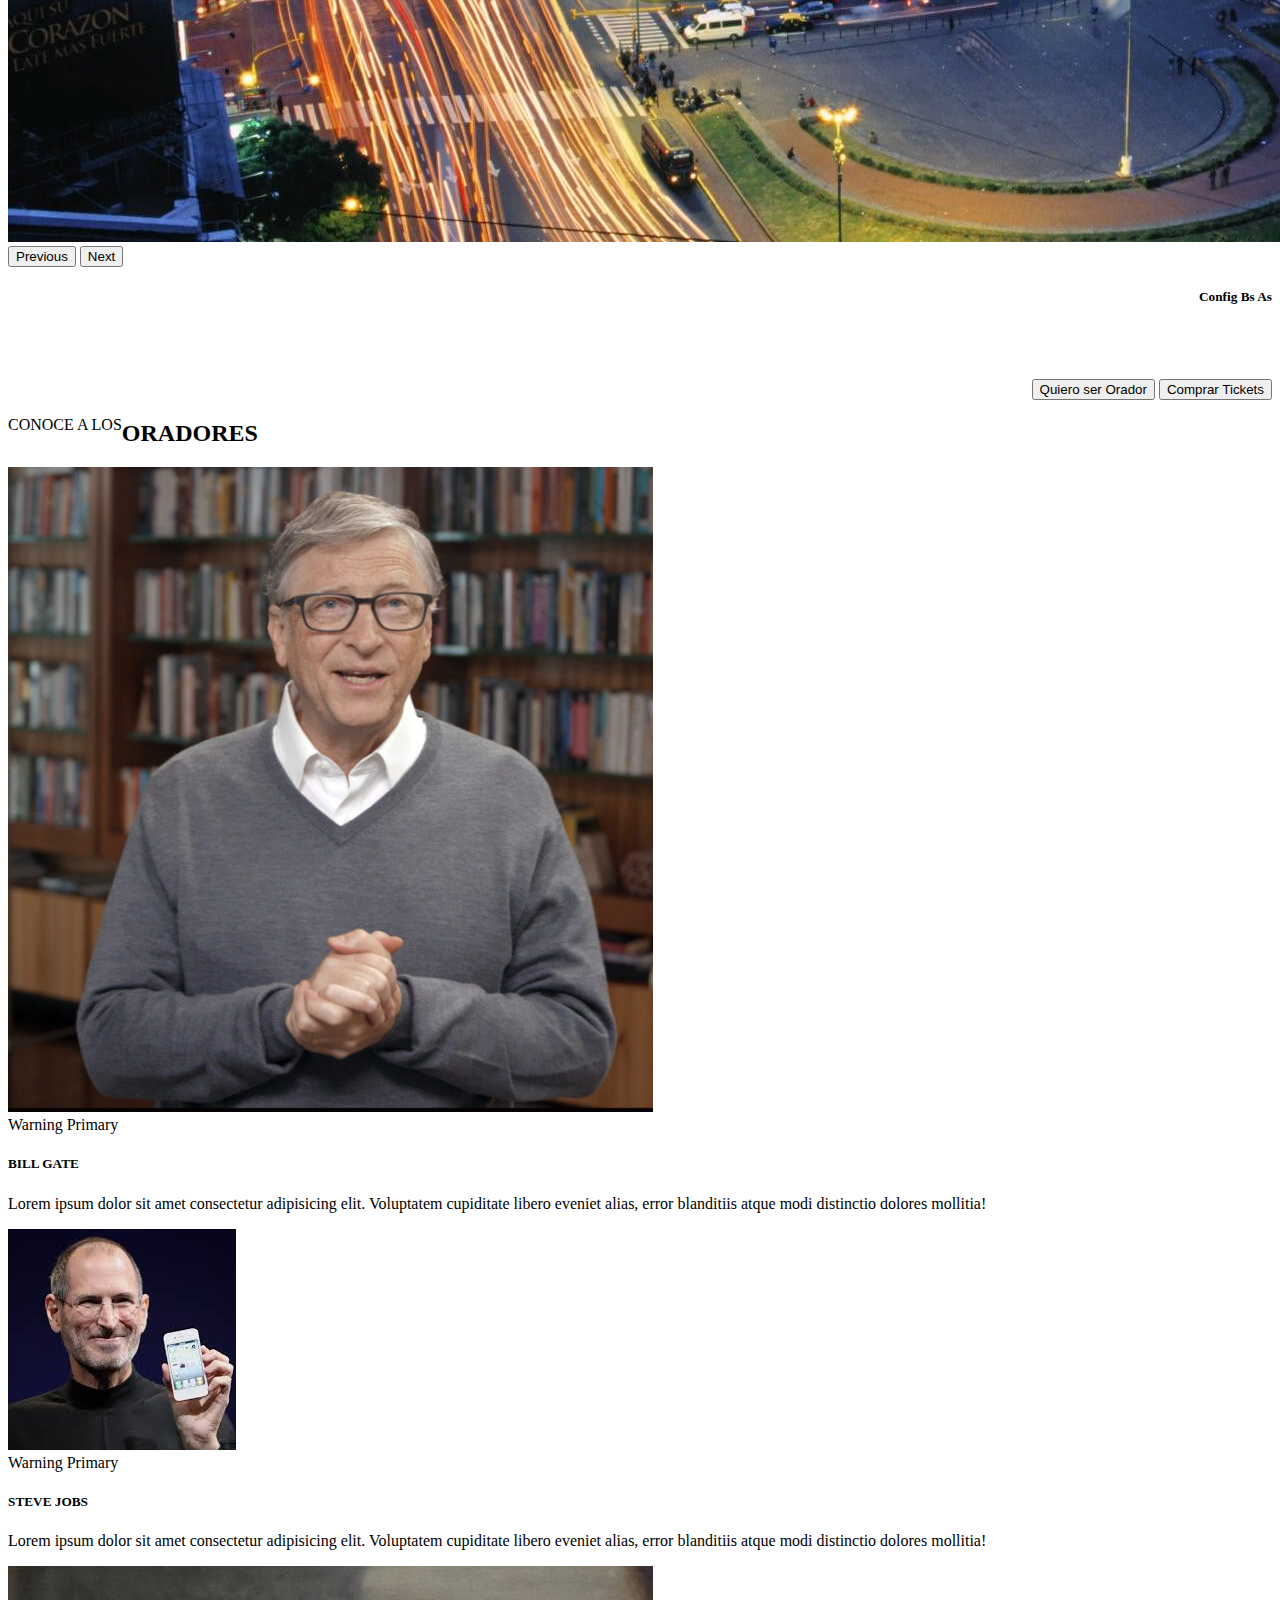
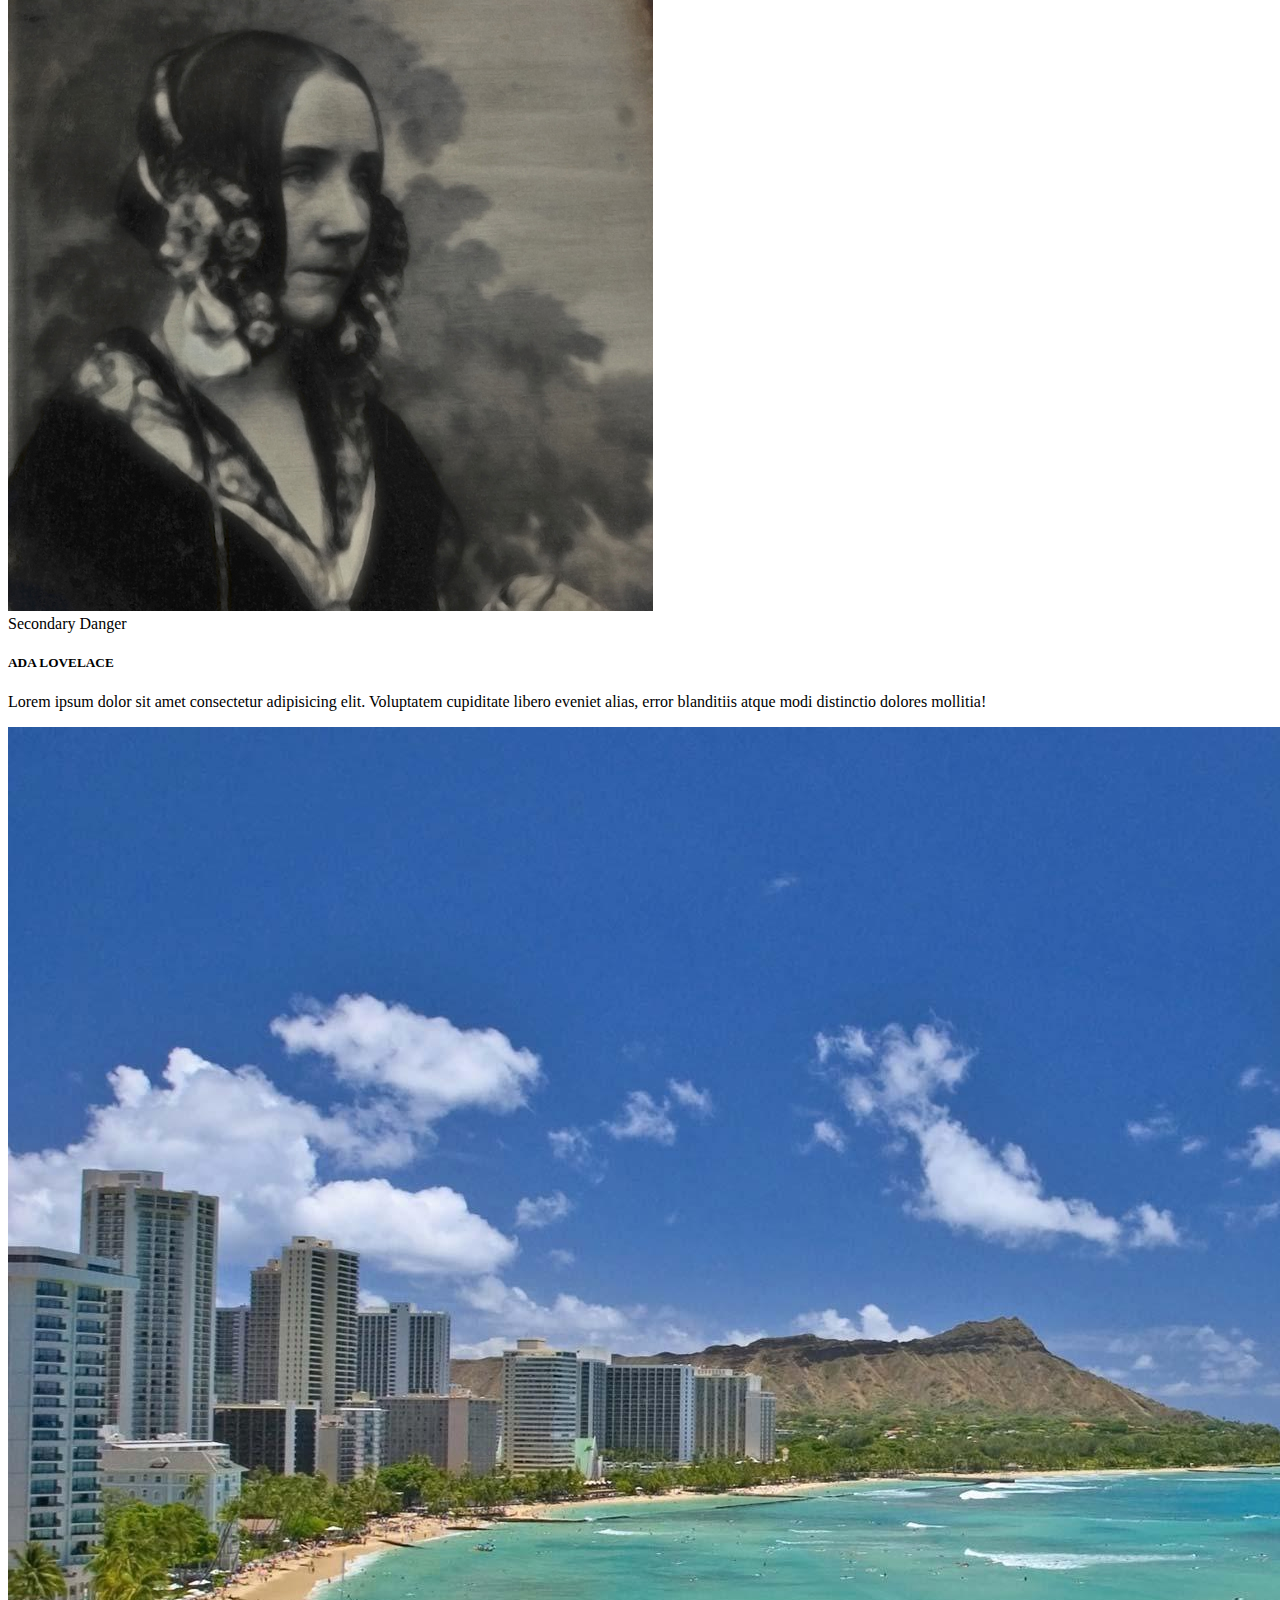
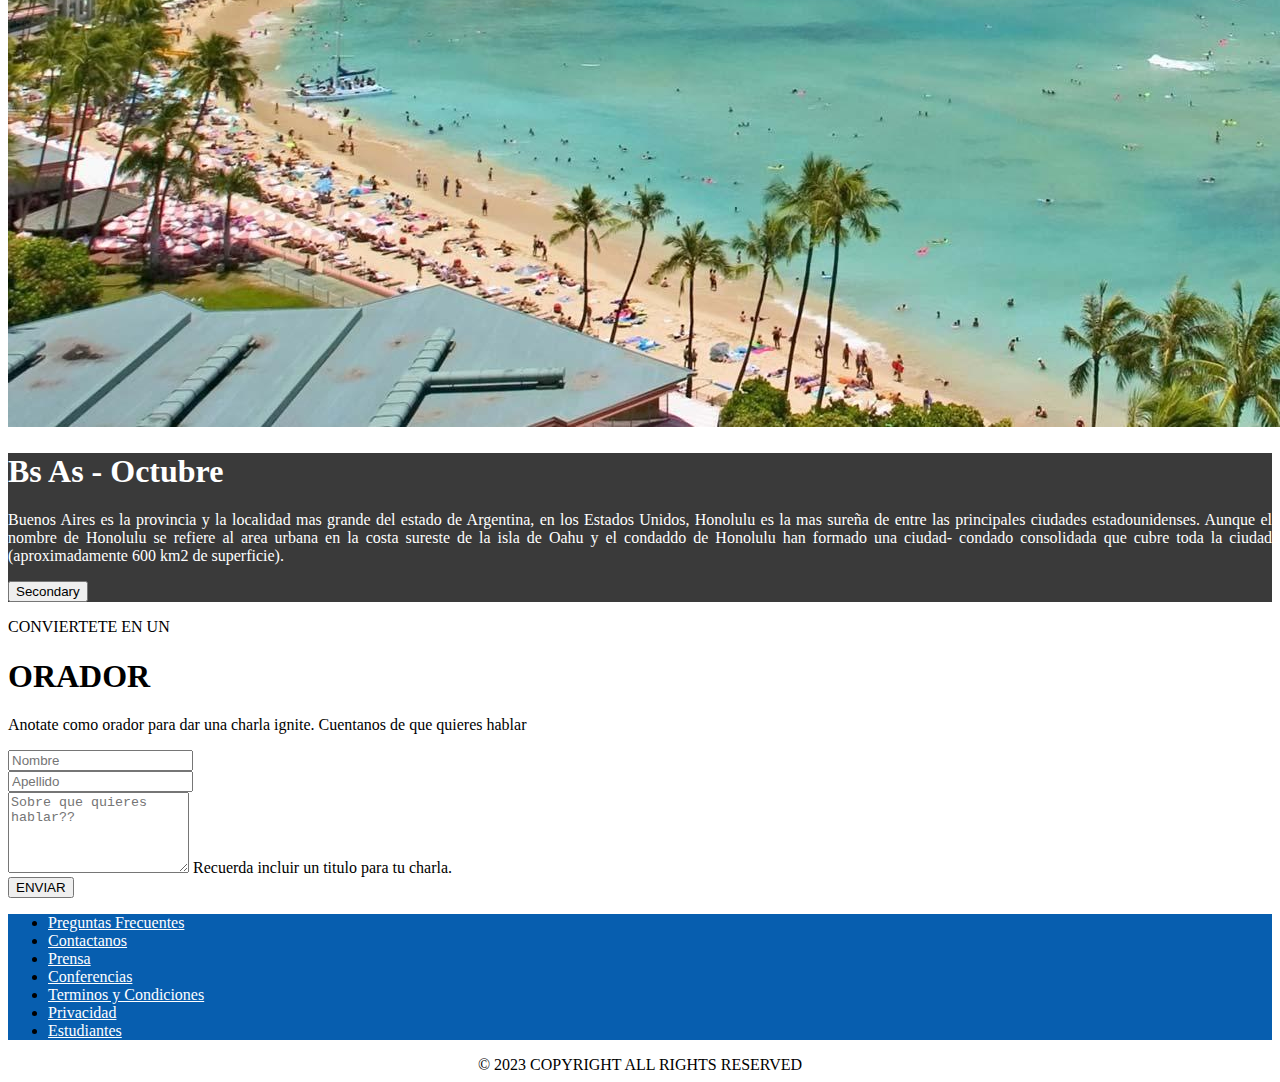
==== commit 3cfa5a2f: "Actualizacion IV" ====
--- a/index.html
+++ b/index.html
@@ -75,7 +75,8 @@
           <div class="carousel-caption d-none d-md-block">
             <div class="container" style="text-align: end;">
             <h5>Config Bs As</h5>
-            <p>Some representative placeholder content for the first slide.</p>         
+            <p class="text-justify" style="color: white;">Bs As llega por primera vez a Argentina. Un evento para compartir con nuestra comunidad el conocimiento y experiencia de los expertos que estan creando el futuro de internet.
+              Ven a conocer a mienbros del evento, a otros estudiantes de Codo a Codo y los oradores de primer nivel que tenemos para ti. Te esperamos! </p>         
             <button type="button" class="btn btn-outline-secondary">Quiero ser Orador</button>                     
             <button type="button" class="btn btn-success">Comprar Tickets</button>         
             </div>
@@ -85,8 +86,8 @@
 
         <div id="text" class="container" style="text-align: center;">
           
-          <p class="animate__animated animate__backInRight">CONOCE A LOS</p>
-          <h2 class="animate__animated animate__backInLeft">ORADORES</h2>
+          <p class="animate__animated animate__backInRight animate__repeat-2">CONOCE A LOS</p>
+          <h2 class="animate__animated animate__backInLeft animate__repeat-2">ORADORES</h2>
                 
         </div>
 <!--CARD DE BOOTSTRAP
@@ -168,8 +169,9 @@
   </div>
   <div class="col-sm-12 col-md-6 col-lg-6 col-xl-6" style="background-color: rgb(58, 58, 58);">
    <h1 style="color: white;">Bs As - Octubre</h1>
-   <p class="text-justify" style="color: white;">Lorem ipsum dolor sit amet consectetur adipisicing elit. Fugiat incidunt ex 
-    praesentium quia corrupti. Sapiente aut quod eos mollitia, maxime accusantium voluptates.</p>
+   <p class="text-justify" style="color: white;">Buenos Aires es la provincia y la localidad mas grande del estado de Argentina, en los Estados Unidos, Honolulu es la mas sureña 
+  de entre las principales ciudades estadounidenses. Aunque el nombre de Honolulu se refiere al area urbana en la costa sureste de la isla de Oahu y el condaddo de Honolulu han formado una ciudad-
+condado consolidada que cubre toda la ciudad (aproximadamente 600 km2 de superficie).</p>
     <button type="button" class="btn btn-outline-secondary">Secondary</button>
   </div>
 </div>
@@ -177,8 +179,8 @@
 
 <div class="container">
 <div class="text-center">
-  <p class="animate__animated animate__bounceInDown">CONVIERTETE EN UN</p>
-  <h1 class="animate__animated animate__bounceInUp">ORADOR</h1>
+  <p class="animate__animated animate__bounceInDown animate__repeat-2">CONVIERTETE EN UN</p>
+  <h1 class="animate__animated animate__bounceInUp animate__repeat-2">ORADOR</h1>
   <p>Anotate como orador para dar una charla ignite. Cuentanos de que quieres hablar </p>
 </div>
 
--- a/Css/style.css
+++ b/Css/style.css
@@ -4,7 +4,7 @@
 #text{
     display: flex;
     list-style: none;
-    animation: scrolling 8s linear infinite;
+    animation: scrolling 10s linear infinite;
 }
 @keyframes scrolling{
     0% { transform: translatex(0) }
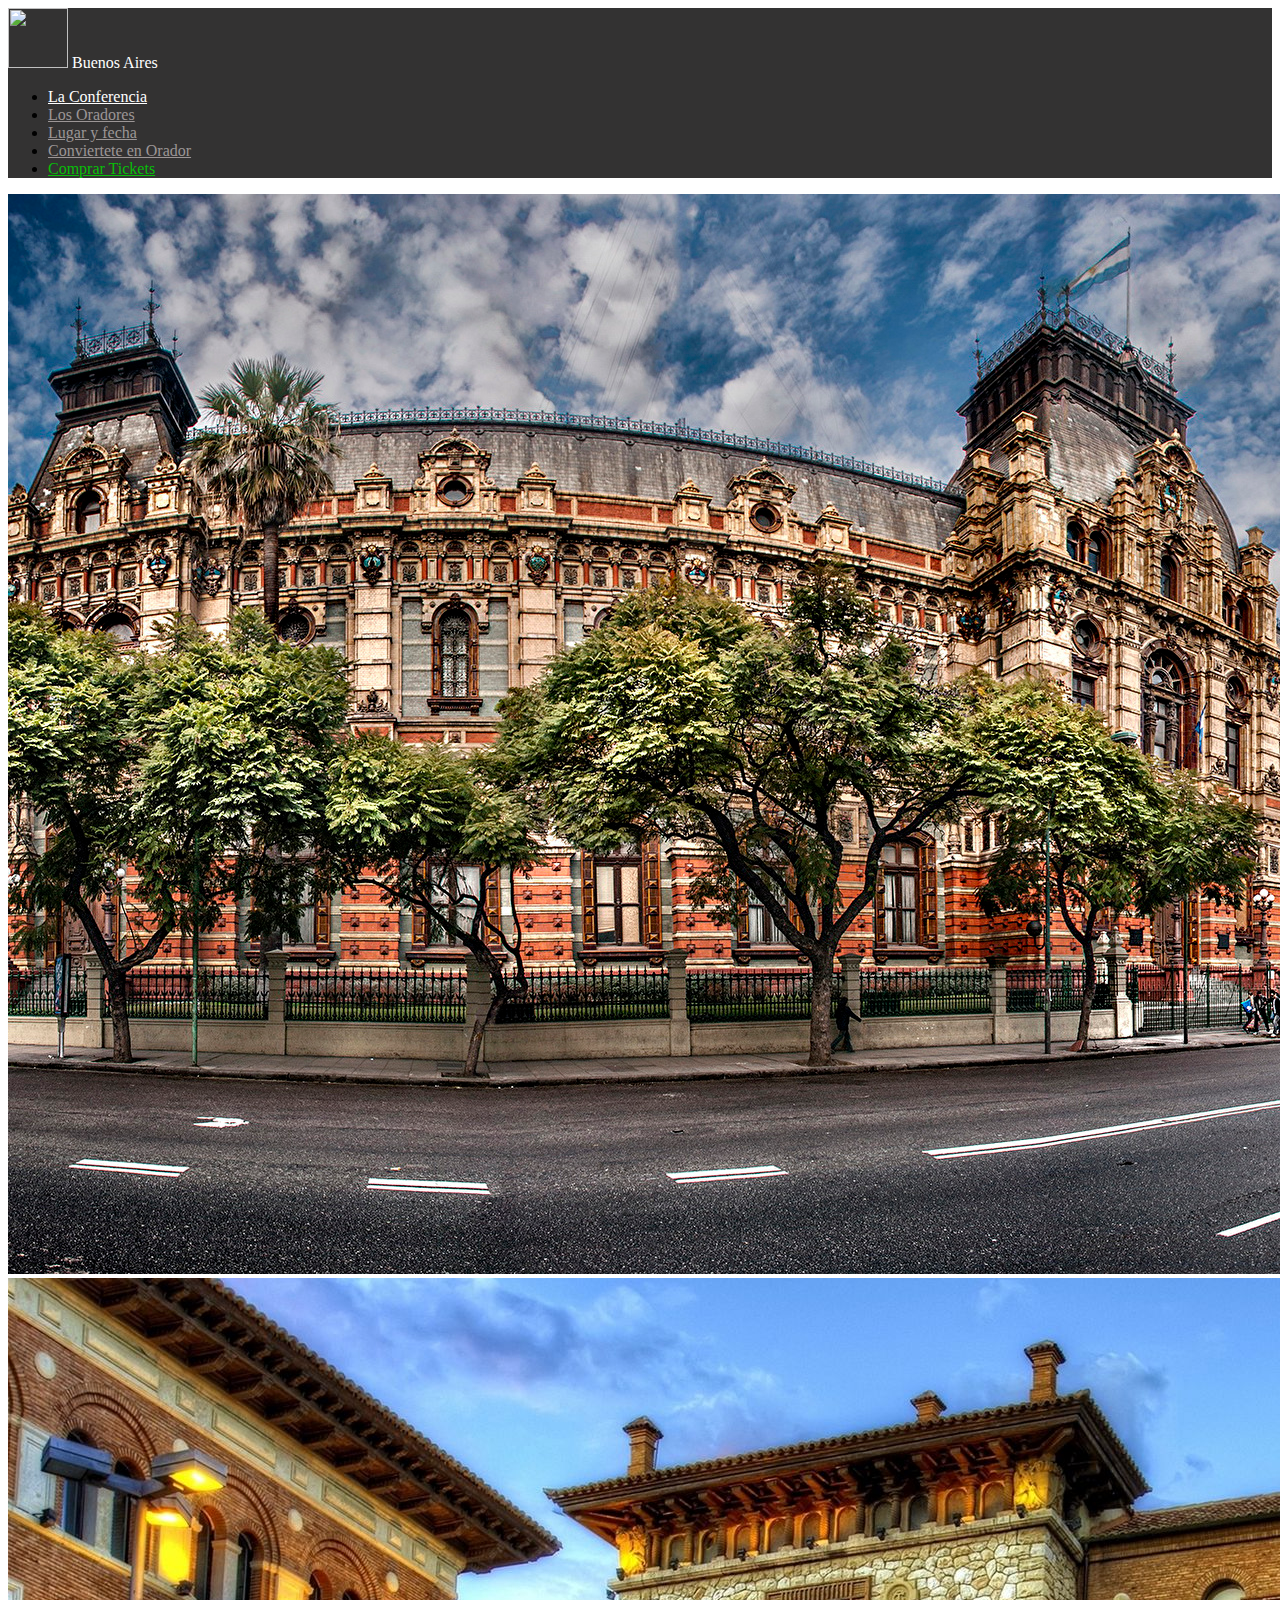
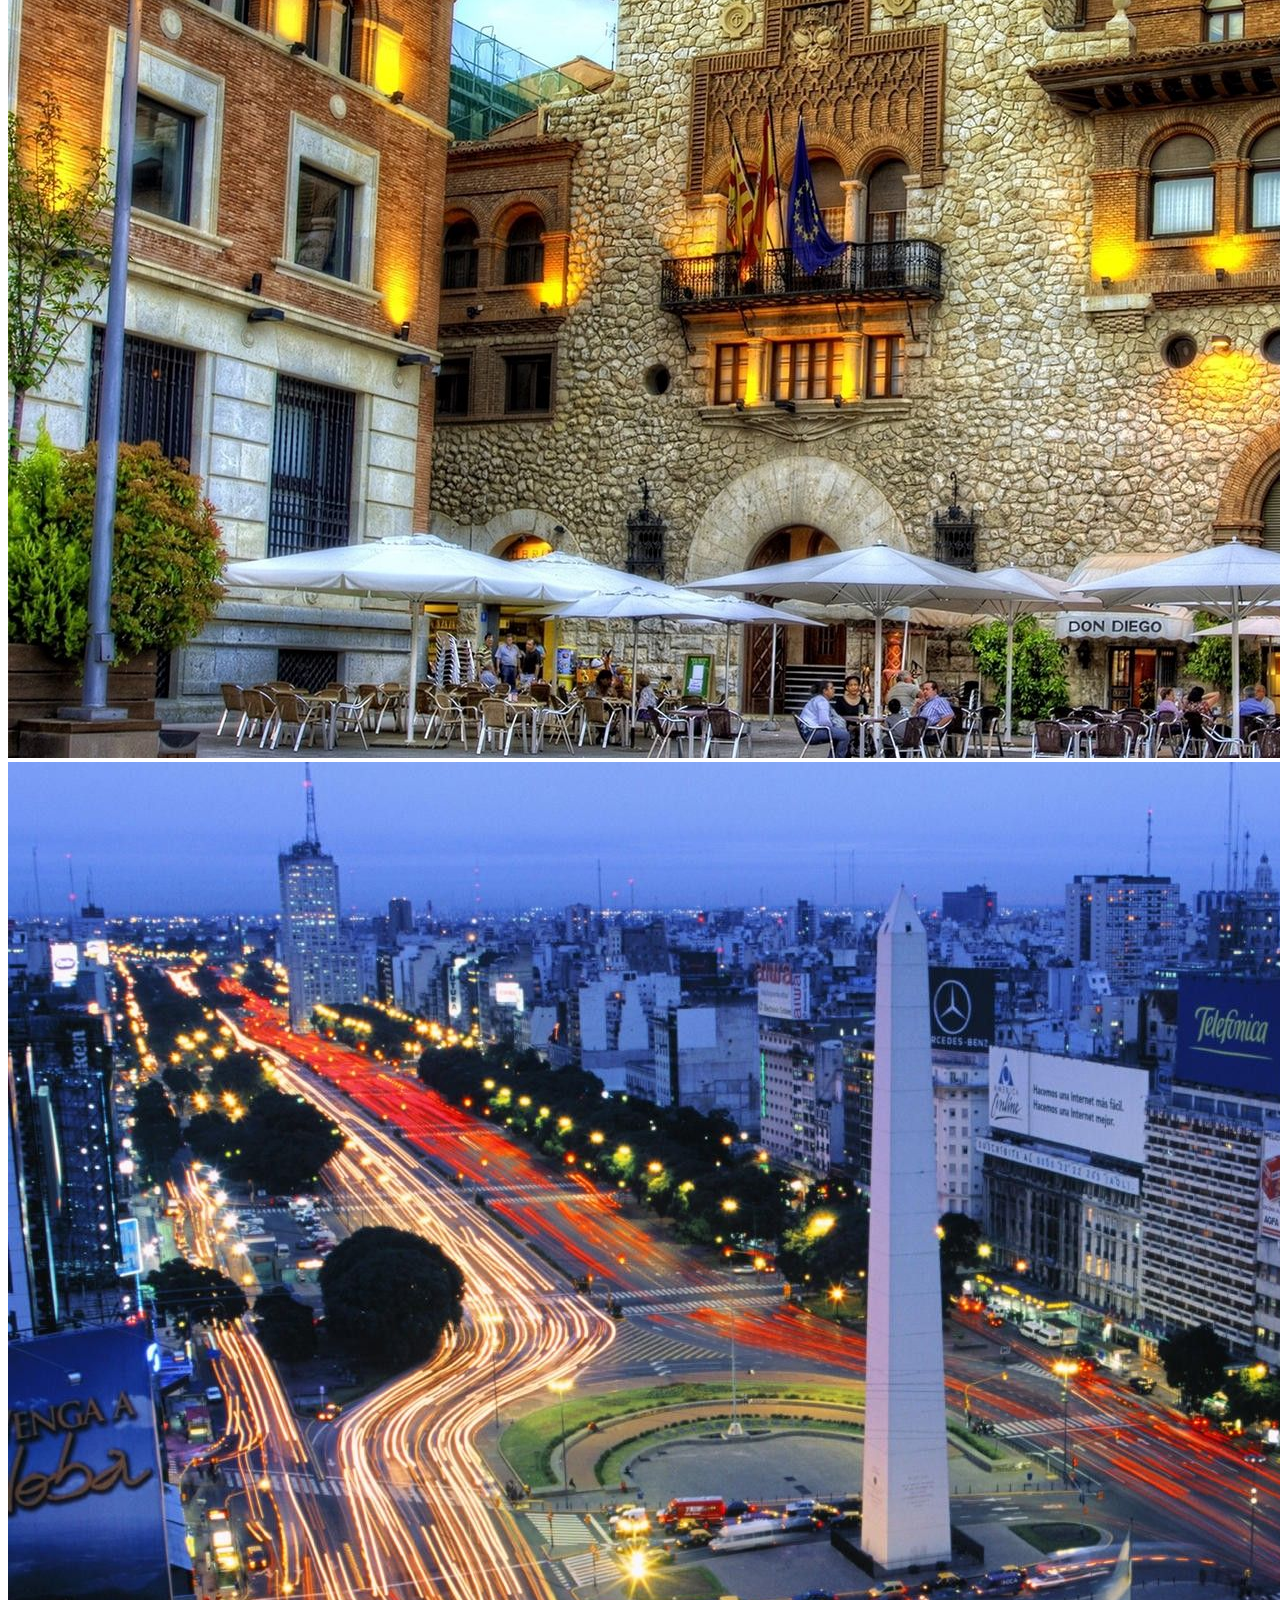
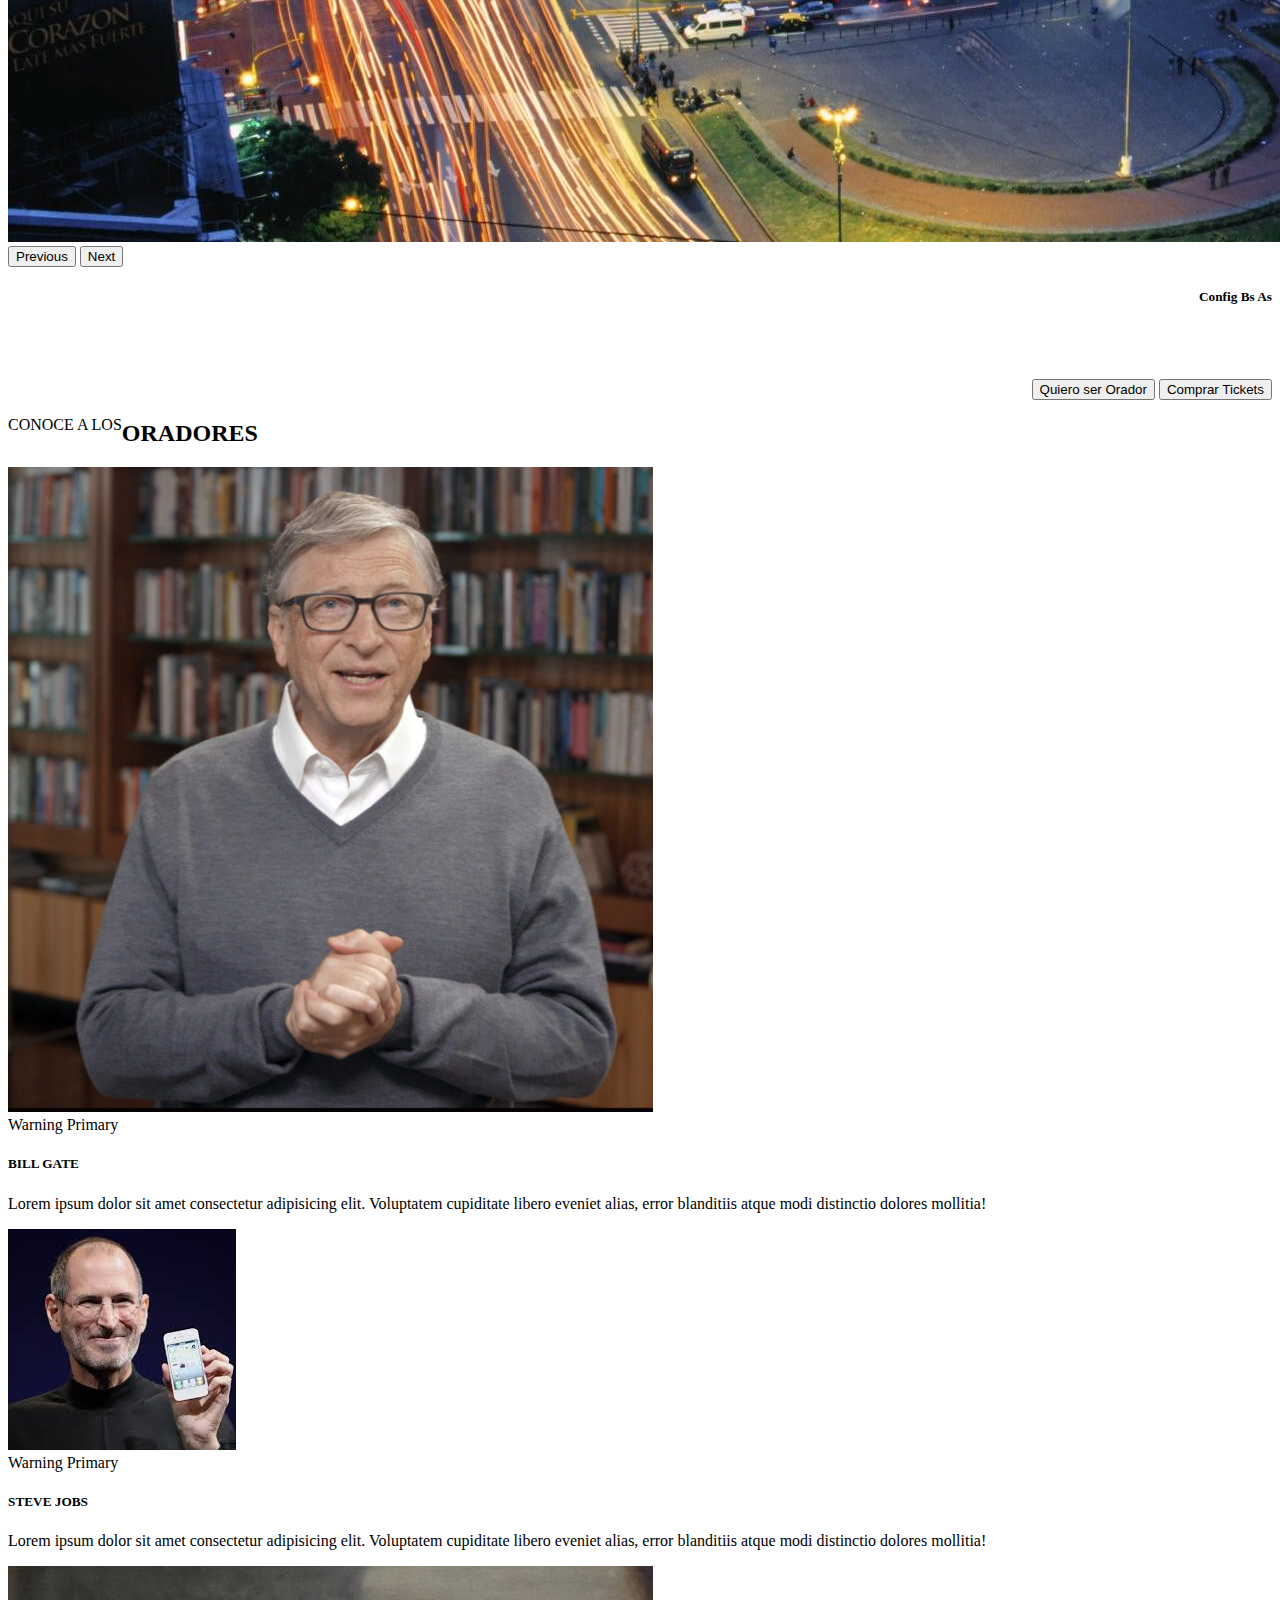
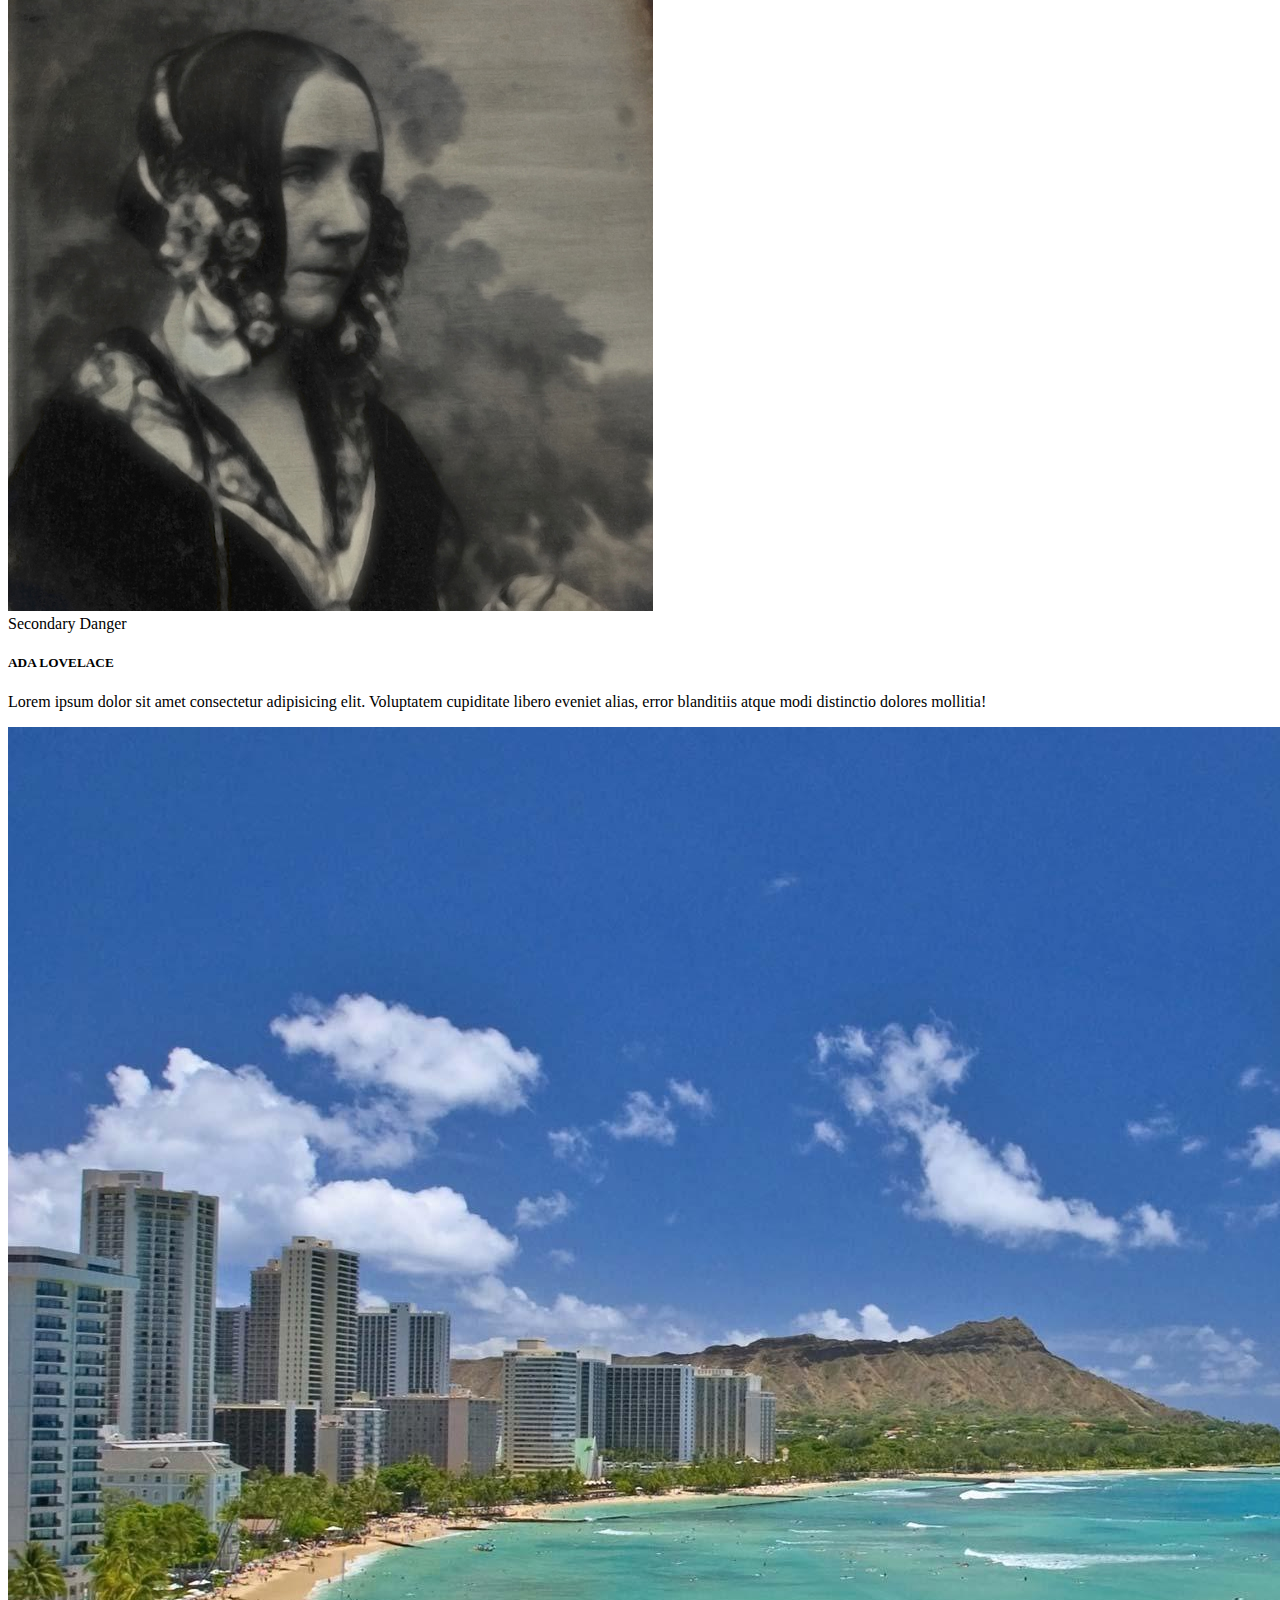
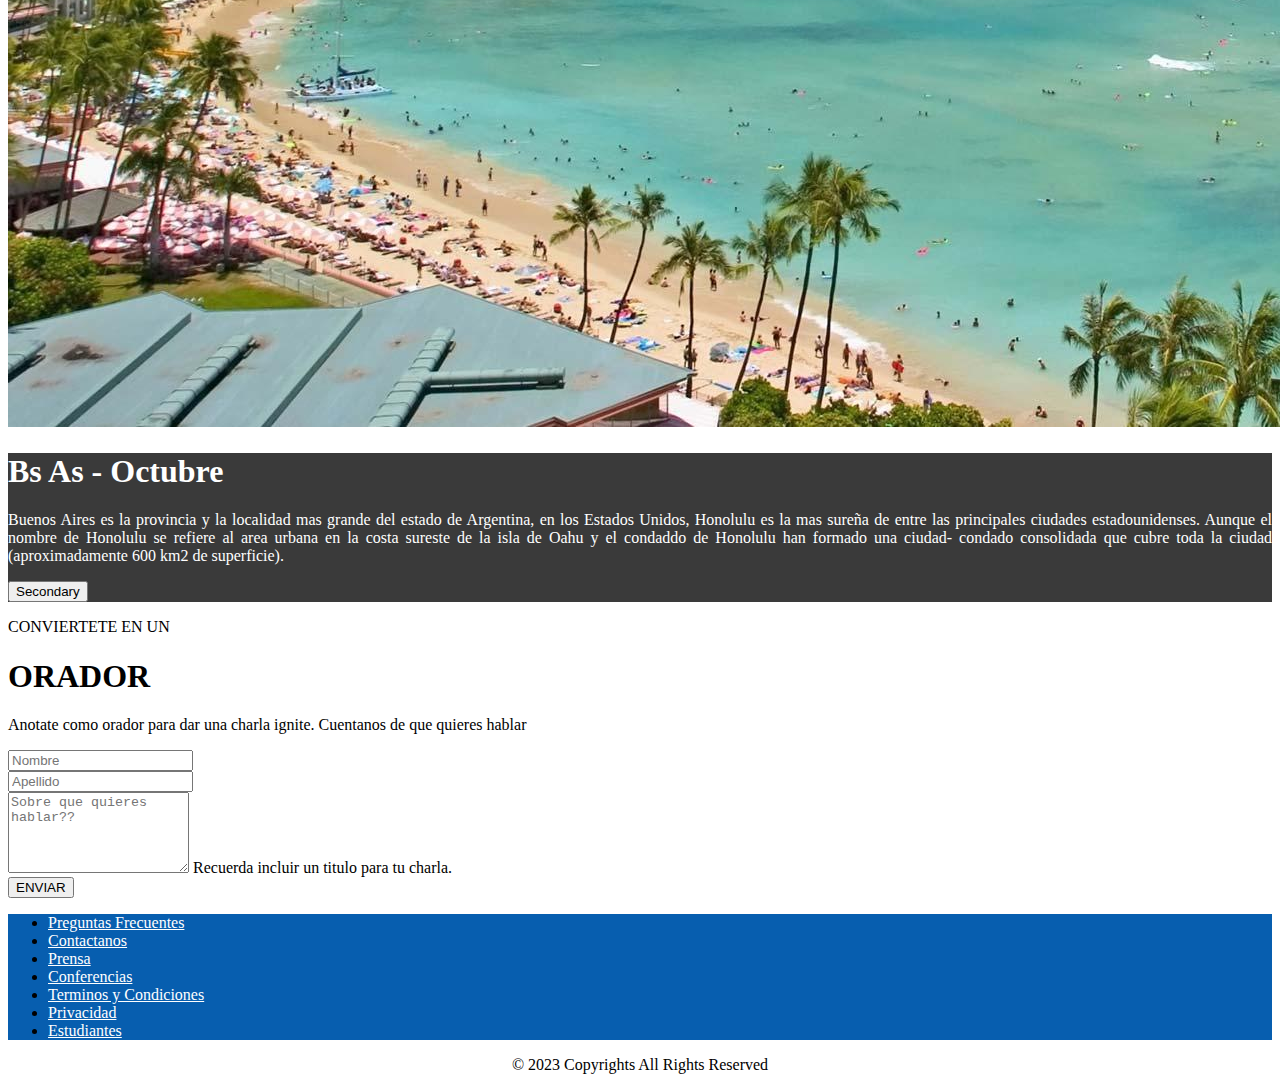
==== commit 625f0997: "Actualizacion 09/05" ====
--- a/index.html
+++ b/index.html
@@ -84,11 +84,9 @@
         </div>
       </section>
 
-        <div id="text" class="container" style="text-align: center;">
-          
+        <div id="text" class="container" style="text-align: center;">          
           <p class="animate__animated animate__backInRight animate__repeat-2">CONOCE A LOS</p>
-          <h2 class="animate__animated animate__backInLeft animate__repeat-2">ORADORES</h2>
-                
+          <h2 class="animate__animated animate__backInLeft animate__repeat-2">ORADORES</h2>                
         </div>
 <!--CARD DE BOOTSTRAP
 <div class="container">
@@ -183,8 +181,6 @@
   <h1 class="animate__animated animate__bounceInUp animate__repeat-2">ORADOR</h1>
   <p>Anotate como orador para dar una charla ignite. Cuentanos de que quieres hablar </p>
 </div>
-
-
   <form>
     <div class="form-row">
       <div class="col">
@@ -194,7 +190,6 @@
         <input type="text" class="form-control" placeholder="Apellido">
       </div>
     </div>
-
     <!--
     <div class="form-group">
       <label for="validationTextarea"></label>
@@ -203,7 +198,6 @@
       </div>
       </div>-->  
   </form>
-
 <div class="form-group my-3">   
   <textarea class="form-control" rows="5" id="comentarios" name="comentarios" placeholder="Sobre que quieres hablar??"></textarea>
   <label for="comentarios">Recuerda incluir un titulo para tu charla.</label>
@@ -241,7 +235,7 @@
       </main>
 
       <footer style="text-align: center; color: black;">
-        &COPY; 2023 COPYRIGHT ALL RIGHTS RESERVED
+        &copy; 2023 Copyrights All Rights Reserved
       <!-- <div class="container">
         <ul class="nav nav-pills nav-justified">          
           <li class="nav-item">
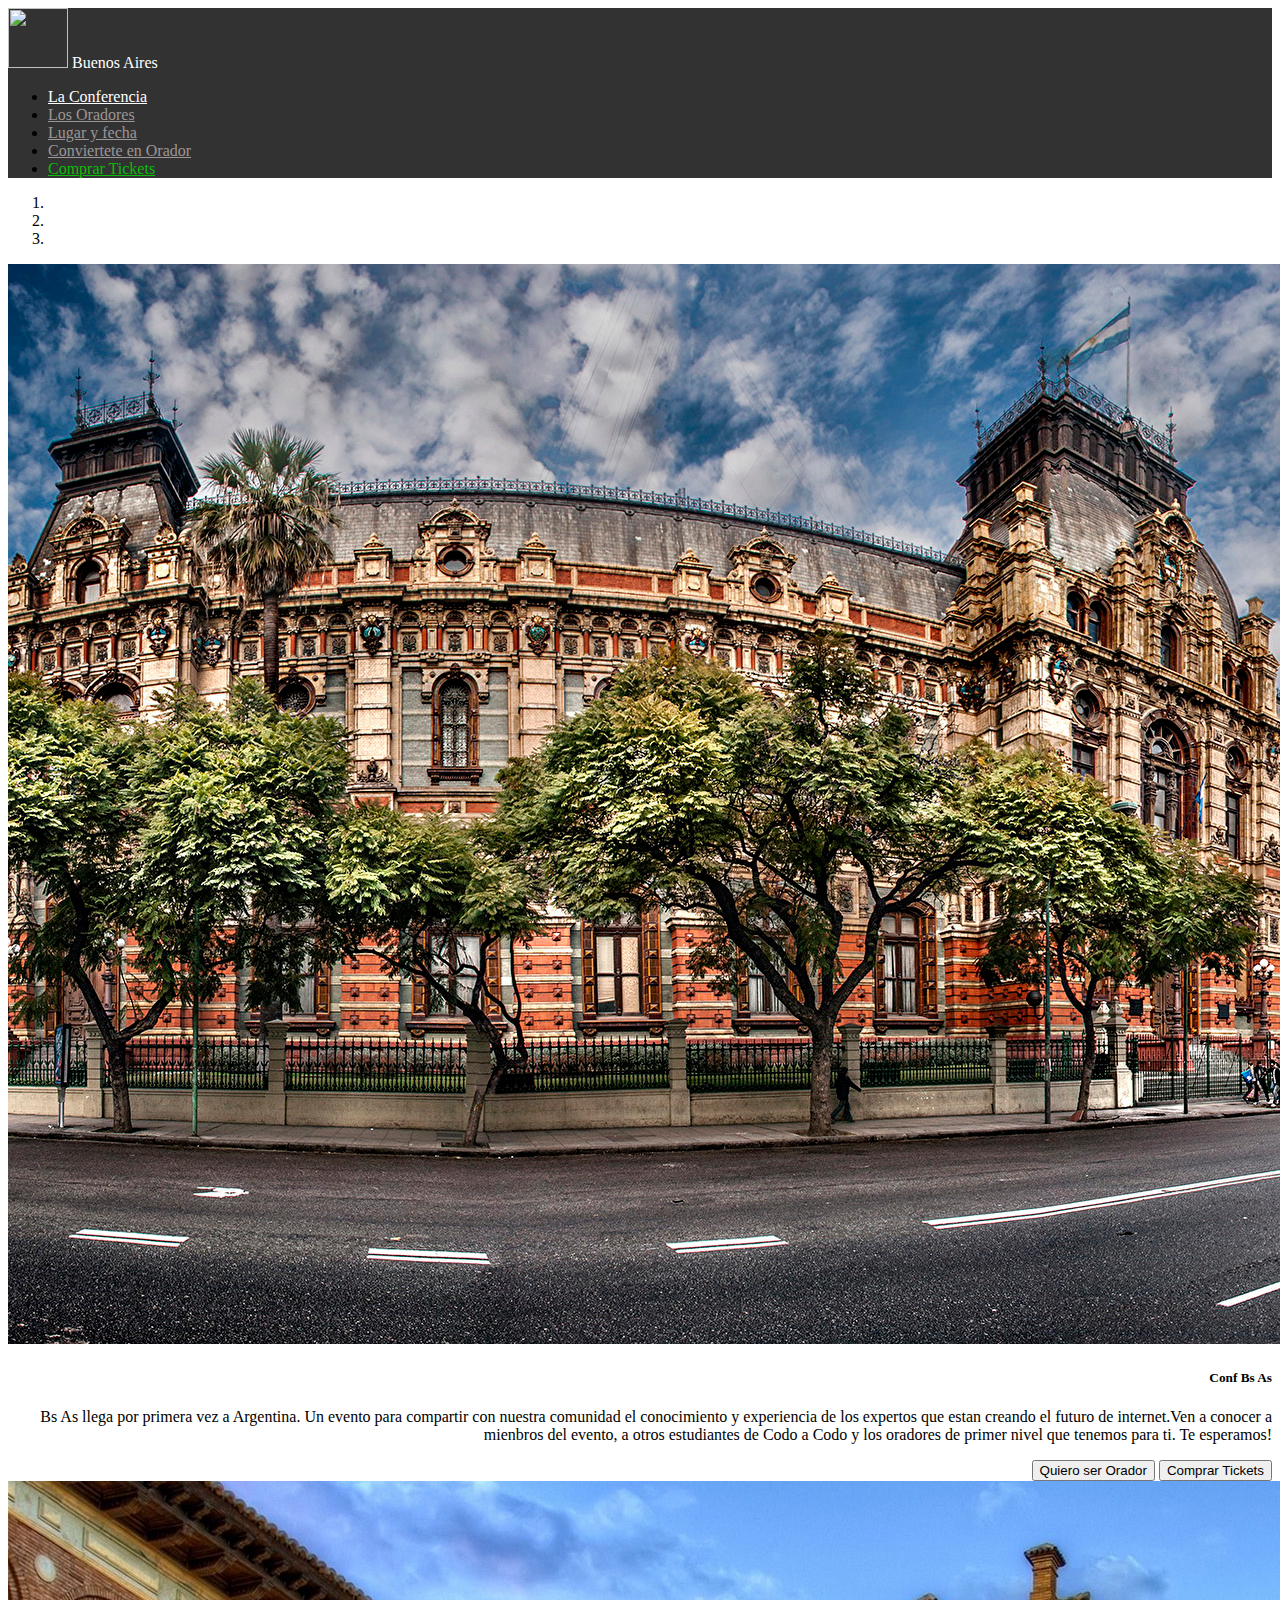
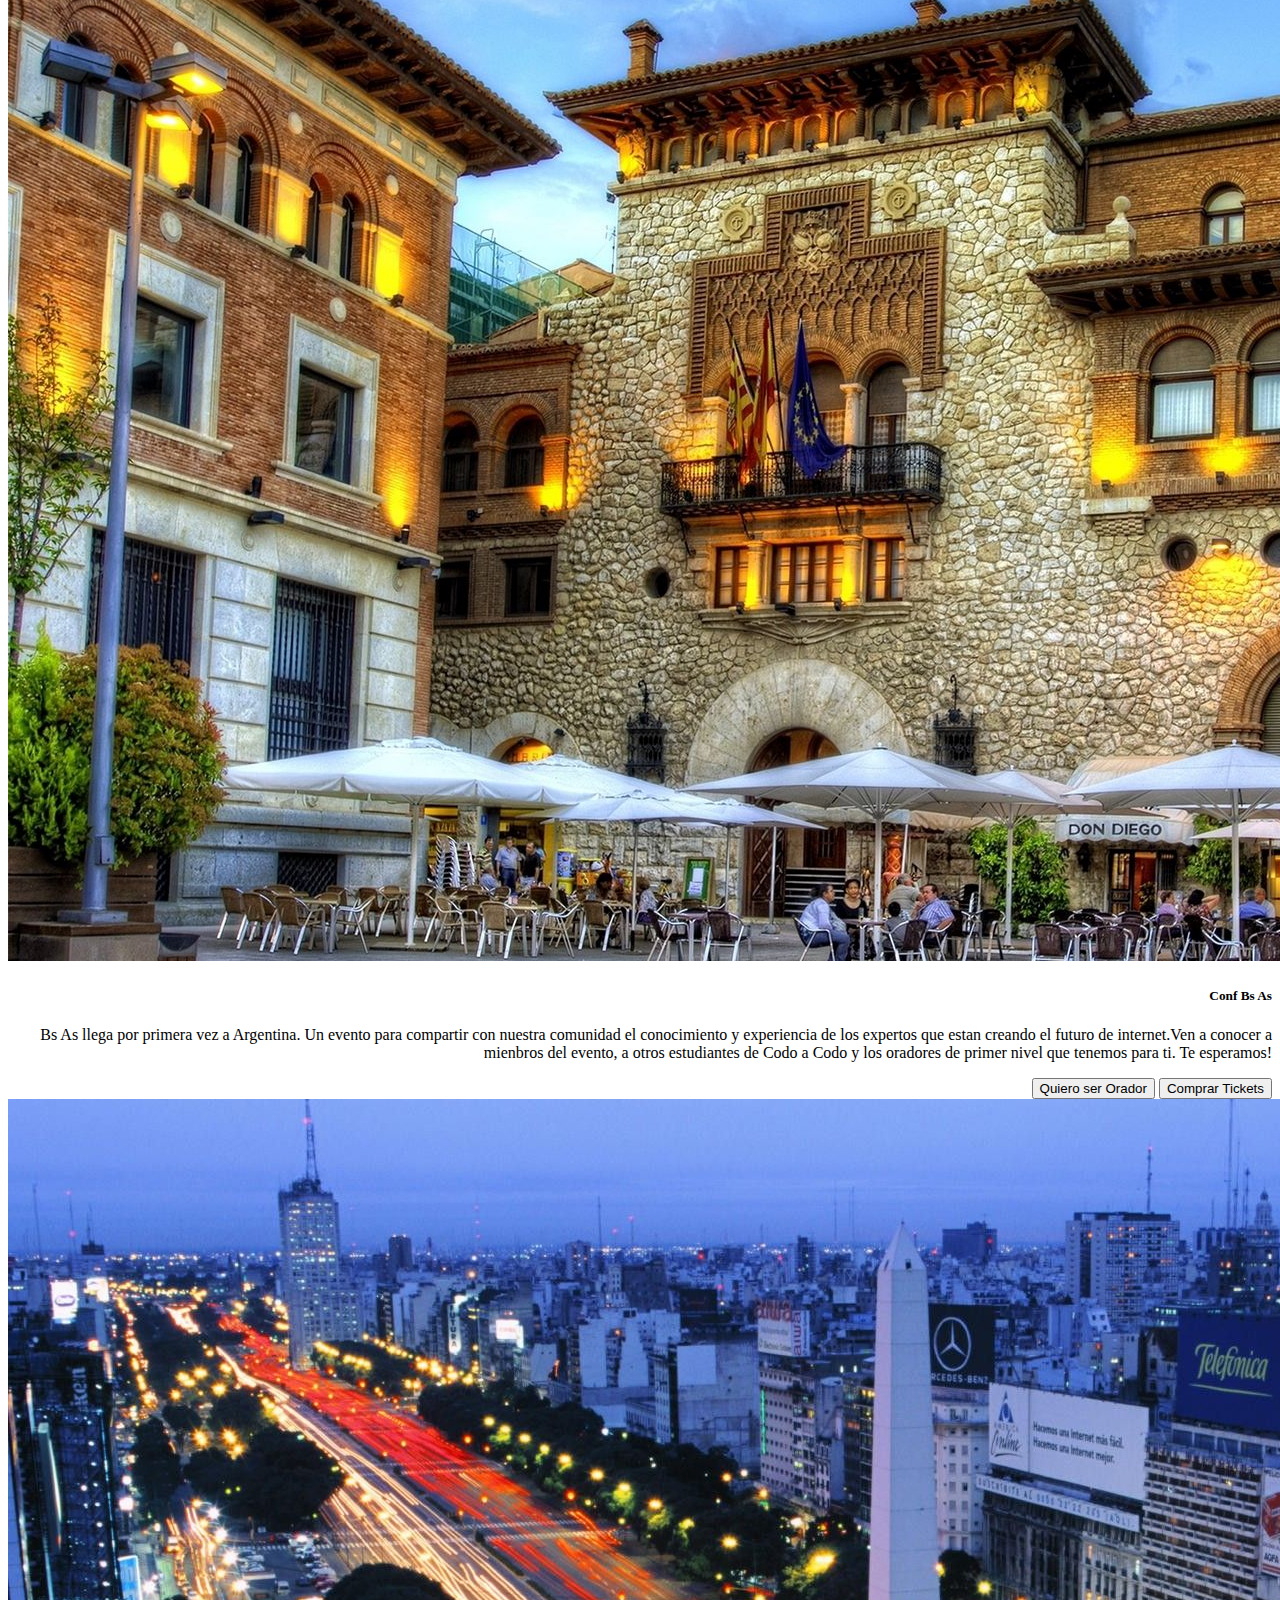
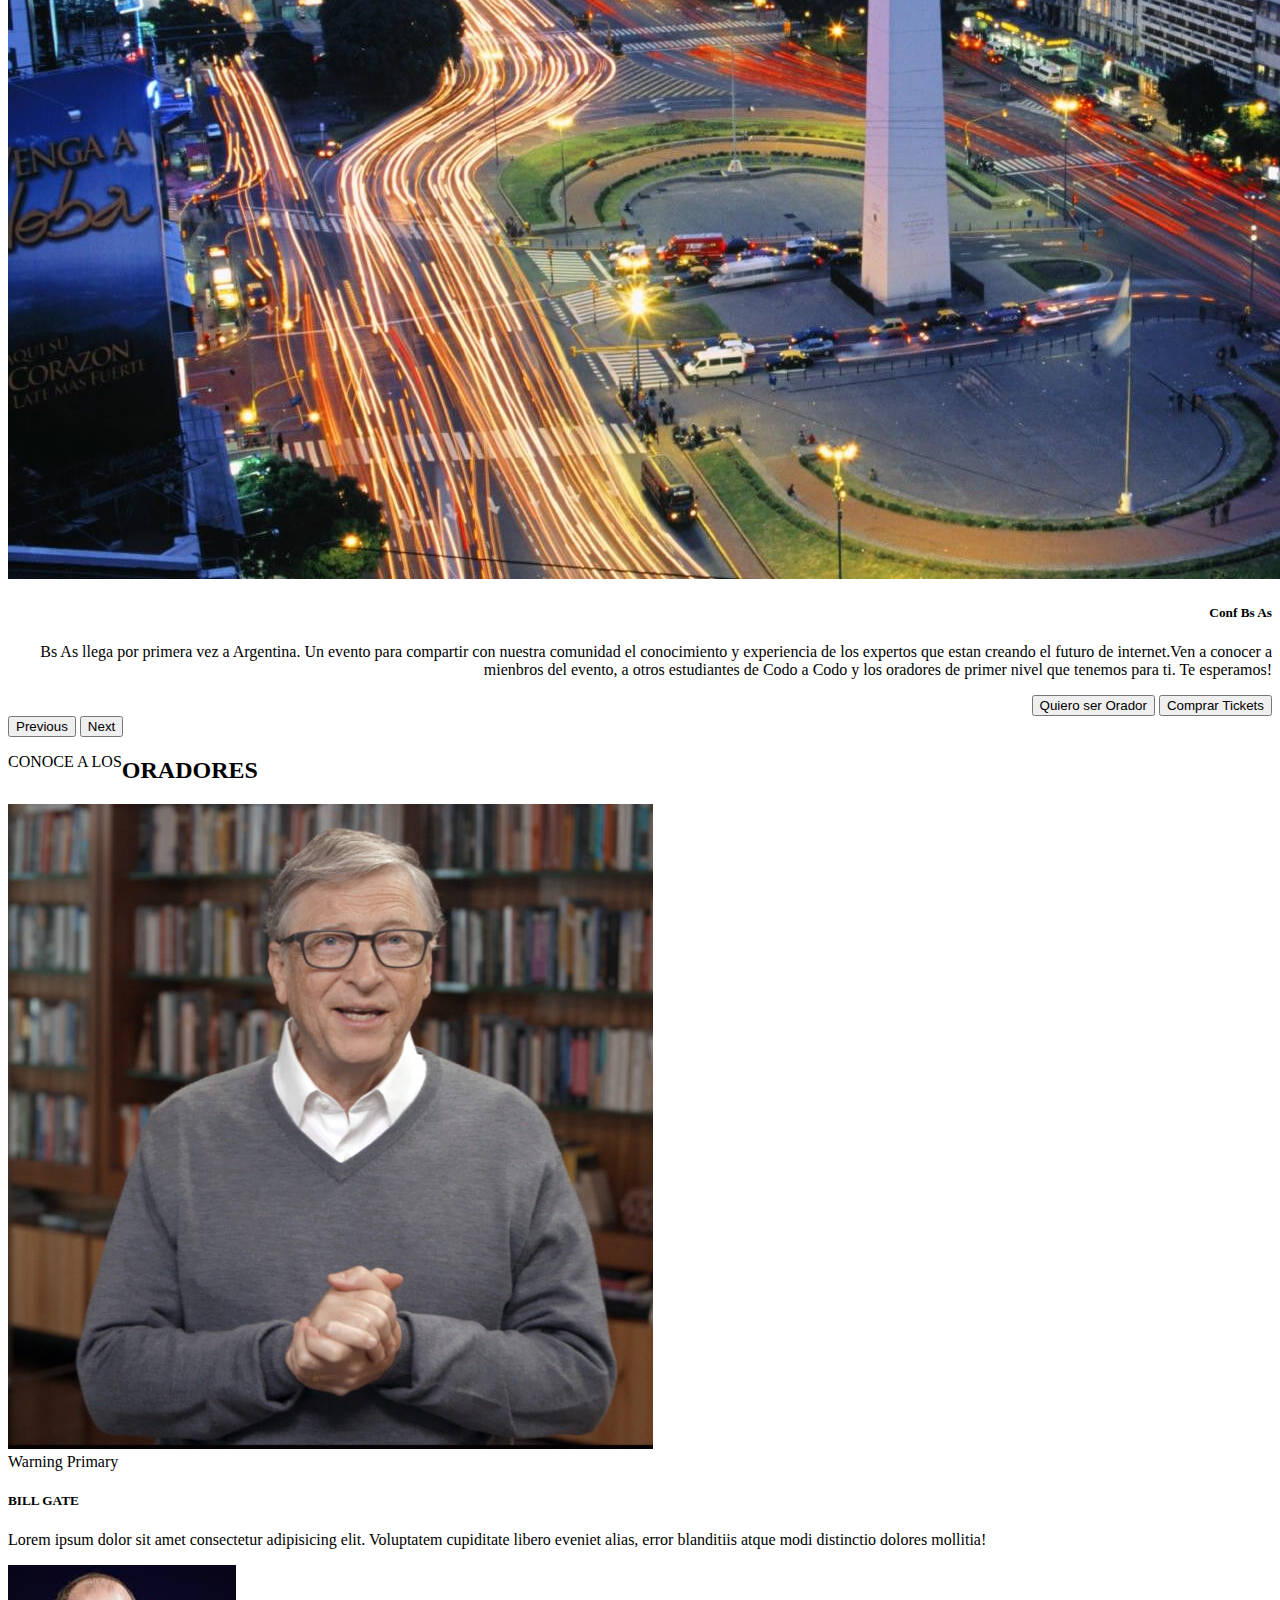
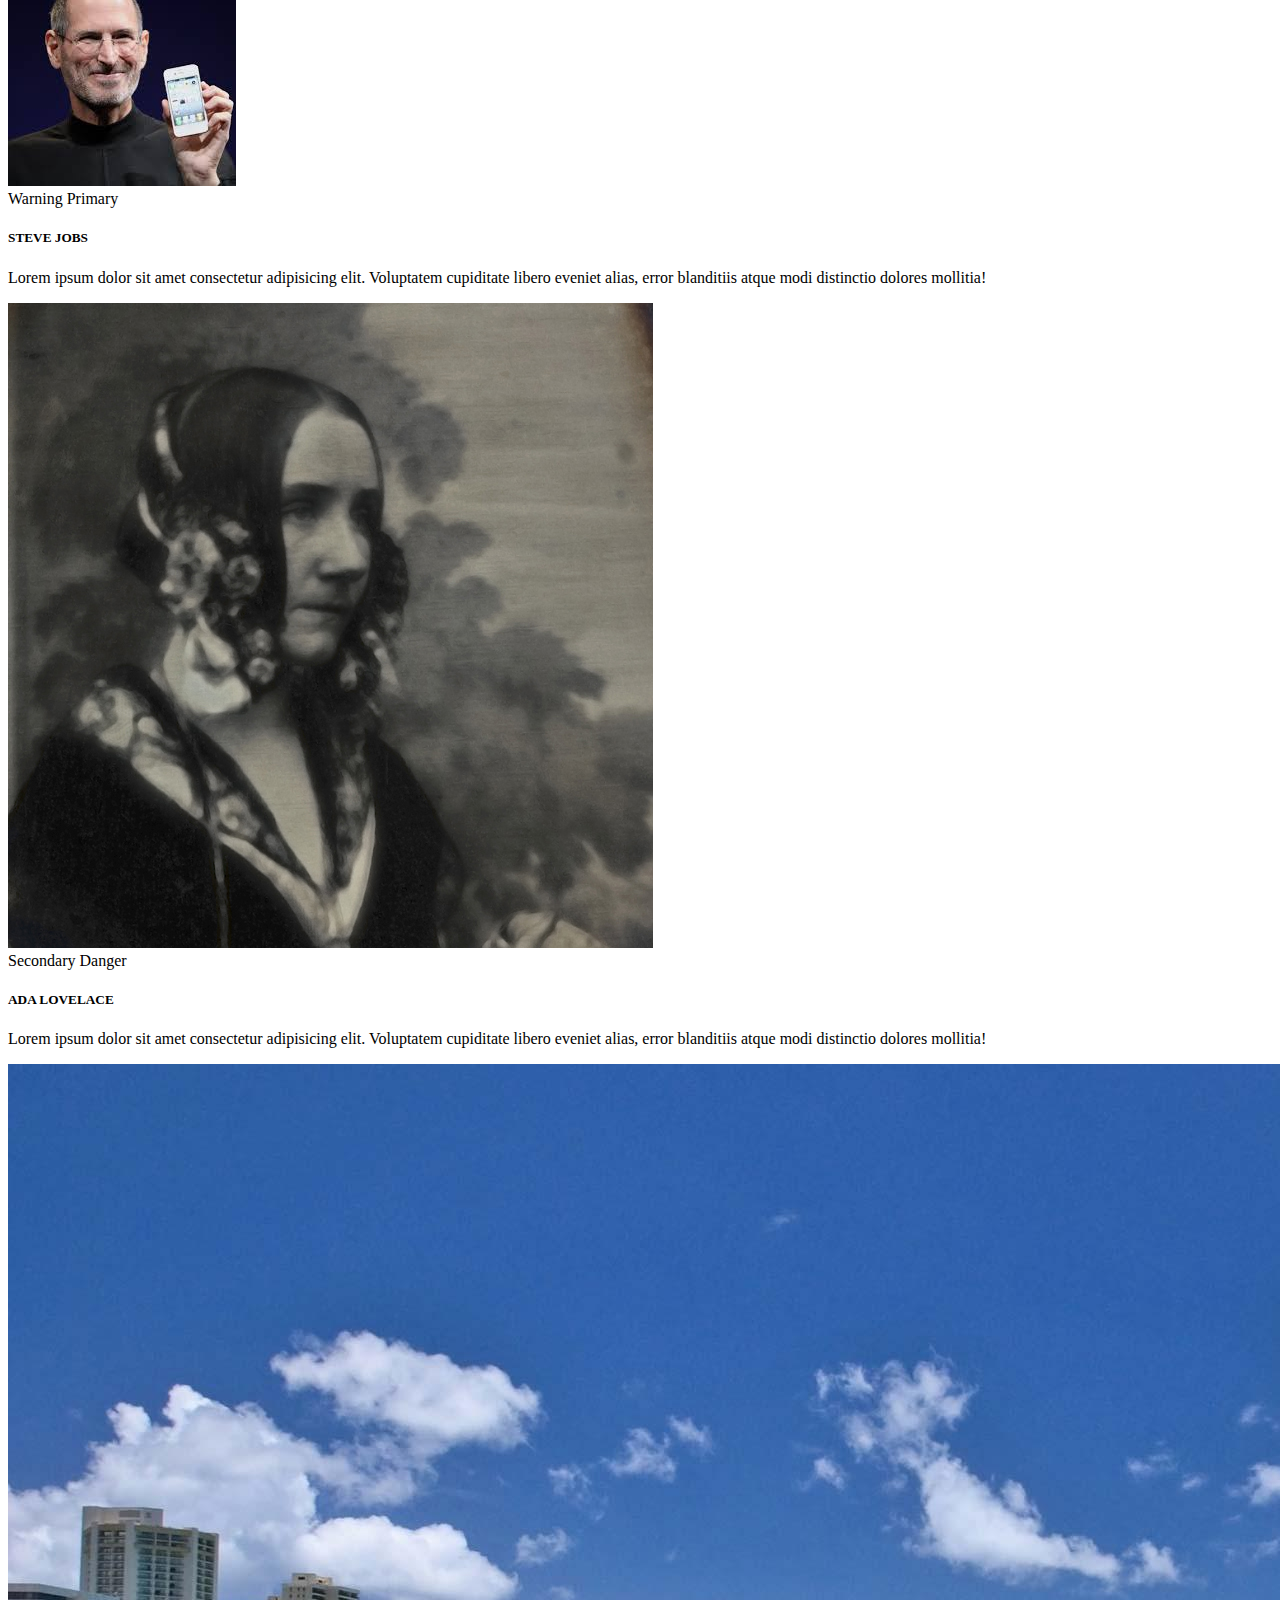
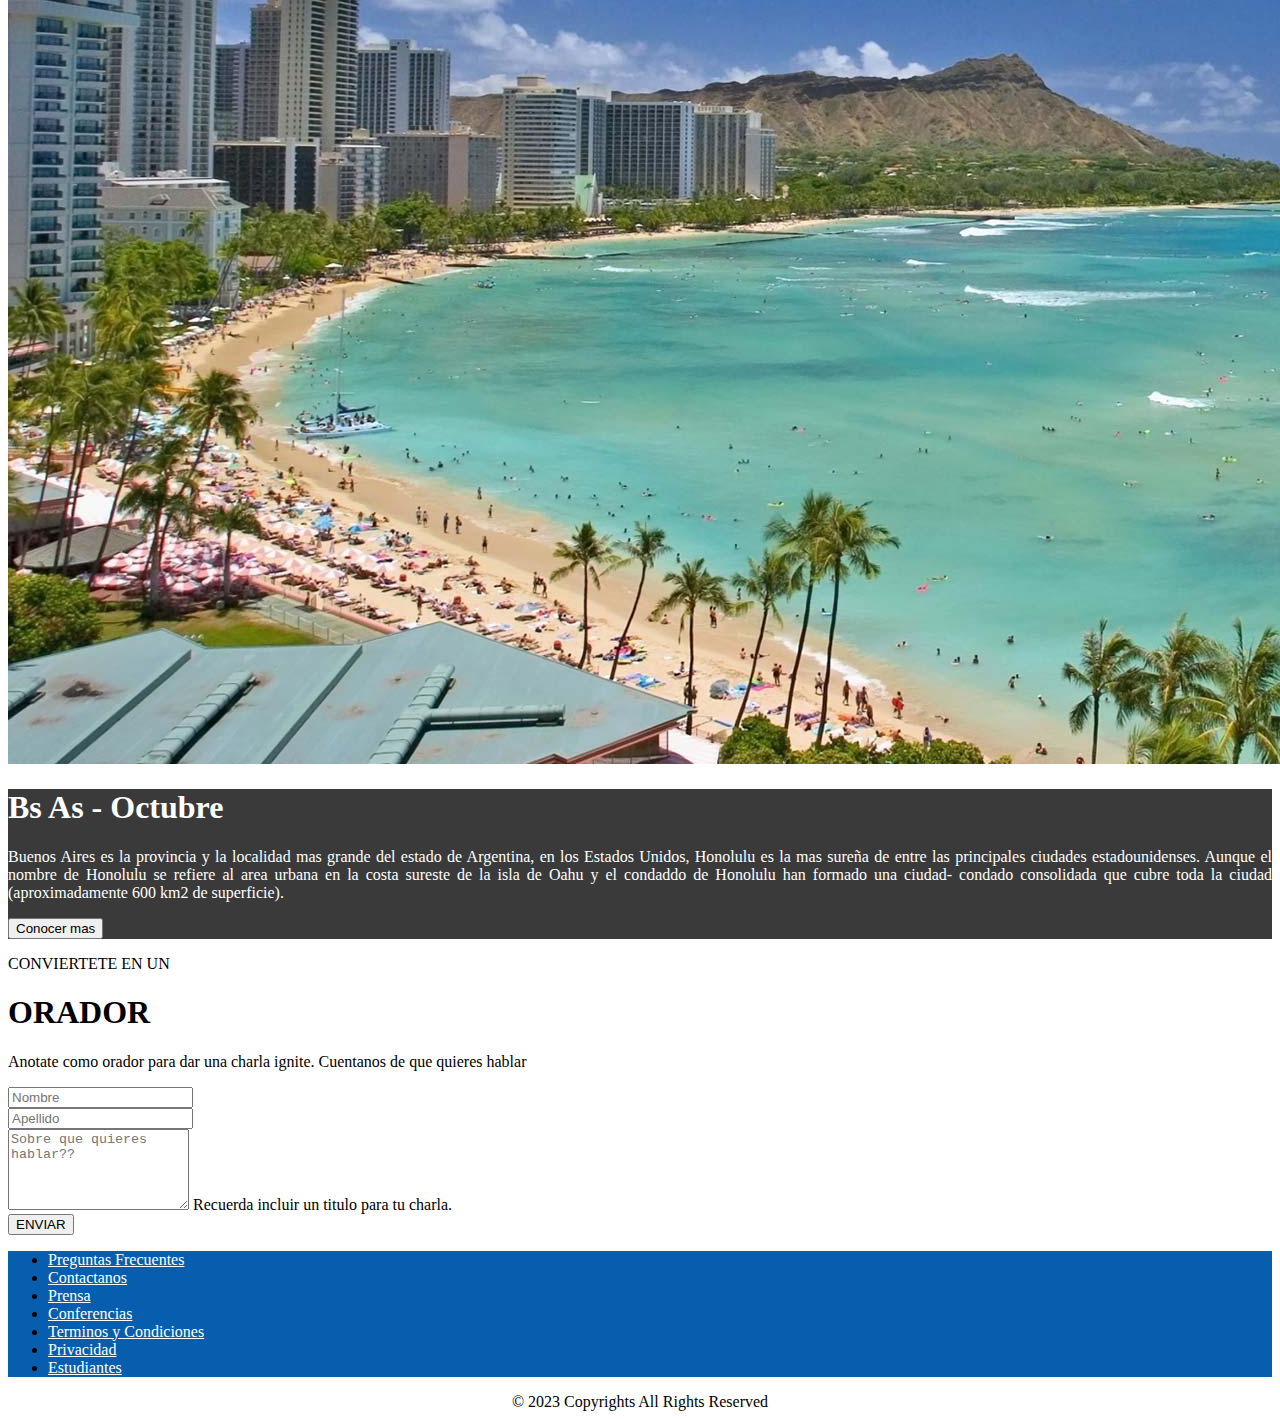
==== commit 5f9ef1b0: "Continuacion Proyecto" ====
--- a/index.html
+++ b/index.html
@@ -50,7 +50,8 @@
     </section>   
        </header>
 
-      <main>        
+      <main>
+        <!--      
        <section class="container-fluid mb-3">
         <div id="carouselExampleControls" class="carousel slide" data-ride="carousel">
           <div class="carousel-inner">
@@ -72,17 +73,78 @@
             <span class="carousel-control-next-icon" aria-hidden="true"></span>
             <span class="sr-only">Next</span>
           </button>
-          <div class="carousel-caption d-none d-md-block">
-            <div class="container" style="text-align: end;">
+          <div class="carousel-caption d-block">
+            <br>            
+            <div style="text-align: end;">
             <h5>Config Bs As</h5>
-            <p class="text-justify" style="color: white;">Bs As llega por primera vez a Argentina. Un evento para compartir con nuestra comunidad el conocimiento y experiencia de los expertos que estan creando el futuro de internet.
-              Ven a conocer a mienbros del evento, a otros estudiantes de Codo a Codo y los oradores de primer nivel que tenemos para ti. Te esperamos! </p>         
+            <p>Bs As llega por primera vez a Argentina. Un evento para compartir con nuestra 
+              comunidad el conocimiento y experiencia de los expertos que estan creando el 
+              futuro de internet.Ven a conocer a mienbros del evento, a otros estudiantes de 
+              Codo a Codo y los oradores de primer nivel que tenemos para ti. Te esperamos!</p>         
             <button type="button" class="btn btn-outline-secondary">Quiero ser Orador</button>                     
             <button type="button" class="btn btn-success">Comprar Tickets</button>         
-            </div>
+            
+          </div>
           </div>        
         </div>
-      </section>
+      </section>-->
+      <section class="mb-3"> 
+      <div id="carouselExampleCaptions" class="carousel slide" data-ride="carousel">
+        <ol class="carousel-indicators">
+          <li data-target="#carouselExampleCaptions" data-slide-to="0" class="active"></li>
+          <li data-target="#carouselExampleCaptions" data-slide-to="1"></li>
+          <li data-target="#carouselExampleCaptions" data-slide-to="2"></li>
+        </ol>
+        <div class="carousel-inner">
+          <div class="carousel-item active">
+            <img src="./Img/ba1.jpg" class="d-block w-100" alt="...">
+            <div class="carousel-caption d-md-block">
+              <div style="text-align: end;">
+              <h5>Conf Bs As</h5>
+              <p>Bs As llega por primera vez a Argentina. Un evento para compartir con nuestra 
+                comunidad el conocimiento y experiencia de los expertos que estan creando el 
+                futuro de internet.Ven a conocer a mienbros del evento, a otros estudiantes de 
+                Codo a Codo y los oradores de primer nivel que tenemos para ti. Te esperamos!</p>
+            <button type="button" class="btn btn-outline-secondary">Quiero ser Orador</button>                     
+            <button type="button" class="btn btn-success">Comprar Tickets</button> 
+          </div> 
+            </div>
+          </div>
+          <div class="carousel-item">
+            <img src="./Img/ba2.jpg" class="d-block w-100" alt="...">
+            <div class="carousel-caption d-md-block" style="text-align: end;">
+              <h5>Conf Bs As</h5>
+              <p>Bs As llega por primera vez a Argentina. Un evento para compartir con nuestra 
+                comunidad el conocimiento y experiencia de los expertos que estan creando el 
+                futuro de internet.Ven a conocer a mienbros del evento, a otros estudiantes de 
+                Codo a Codo y los oradores de primer nivel que tenemos para ti. Te esperamos!</p>
+            <button type="button" class="btn btn-outline-secondary">Quiero ser Orador</button>                     
+            <button type="button" class="btn btn-success">Comprar Tickets</button>         
+            </div>
+          </div>
+          <div class="carousel-item">
+            <img src="./Img/ba3.jpg" class="d-block w-100" alt="...">
+            <div class="carousel-caption d-md-block" style="text-align: end;">
+              <h5>Conf Bs As</h5>
+              <p>Bs As llega por primera vez a Argentina. Un evento para compartir con nuestra 
+                comunidad el conocimiento y experiencia de los expertos que estan creando el 
+                futuro de internet.Ven a conocer a mienbros del evento, a otros estudiantes de 
+                Codo a Codo y los oradores de primer nivel que tenemos para ti. Te esperamos!</p>
+            <button type="button" class="btn btn-outline-secondary">Quiero ser Orador</button>                     
+            <button type="button" class="btn btn-success">Comprar Tickets</button>         
+            </div>
+          </div>
+        </div>
+        <button class="carousel-control-prev" type="button" data-target="#carouselExampleCaptions" data-slide="prev">
+          <span class="carousel-control-prev-icon" aria-hidden="true"></span>
+          <span class="sr-only">Previous</span>
+        </button>
+        <button class="carousel-control-next" type="button" data-target="#carouselExampleCaptions" data-slide="next">
+          <span class="carousel-control-next-icon" aria-hidden="true"></span>
+          <span class="sr-only">Next</span>
+        </button>
+      </div>
+    </section> 
 
         <div id="text" class="container" style="text-align: center;">          
           <p class="animate__animated animate__backInRight animate__repeat-2">CONOCE A LOS</p>
@@ -170,7 +232,7 @@
    <p class="text-justify" style="color: white;">Buenos Aires es la provincia y la localidad mas grande del estado de Argentina, en los Estados Unidos, Honolulu es la mas sureña 
   de entre las principales ciudades estadounidenses. Aunque el nombre de Honolulu se refiere al area urbana en la costa sureste de la isla de Oahu y el condaddo de Honolulu han formado una ciudad-
 condado consolidada que cubre toda la ciudad (aproximadamente 600 km2 de superficie).</p>
-    <button type="button" class="btn btn-outline-secondary">Secondary</button>
+    <button type="button" class="btn btn-outline-secondary">Conocer mas</button>
   </div>
 </div>
 </section>
--- a/Css/style.css
+++ b/Css/style.css
@@ -9,4 +9,4 @@
 @keyframes scrolling{
     0% { transform: translatex(0) }
     100% { transform: translatex(-100%) } 
-}+}
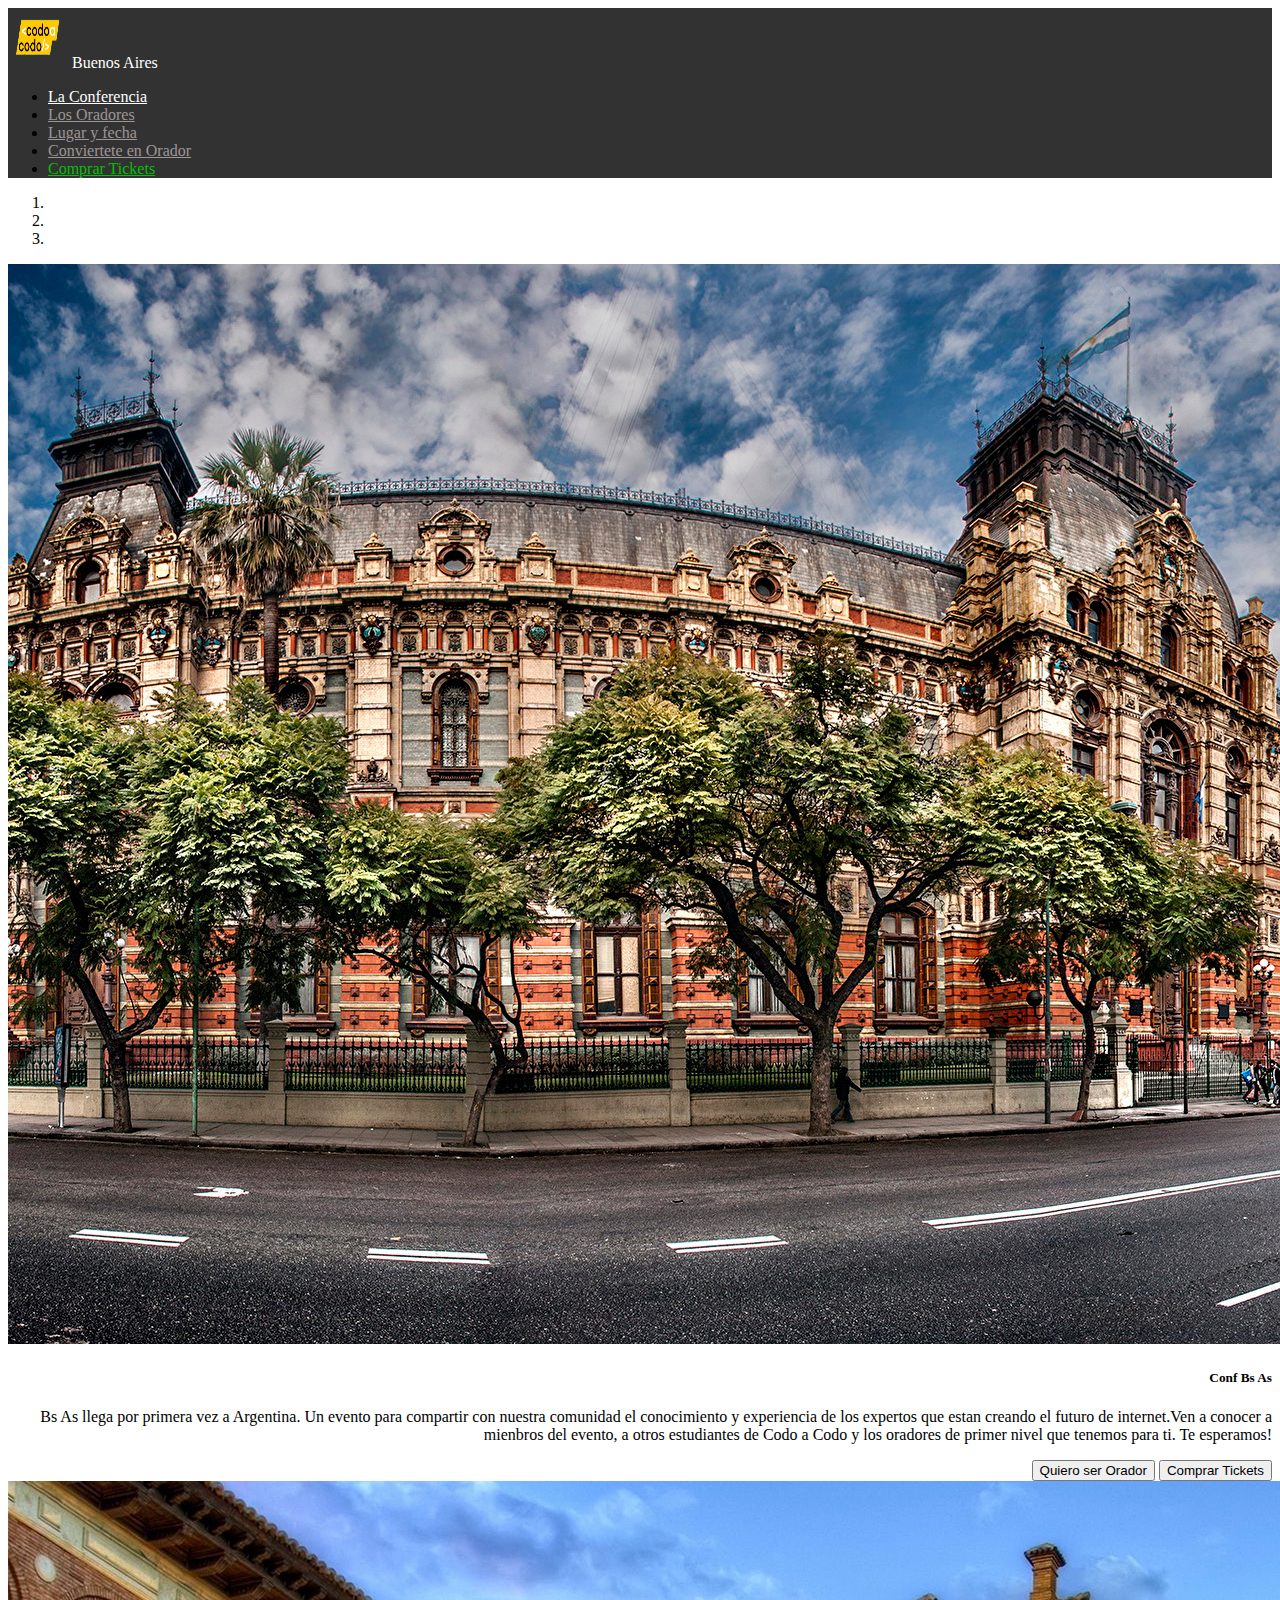
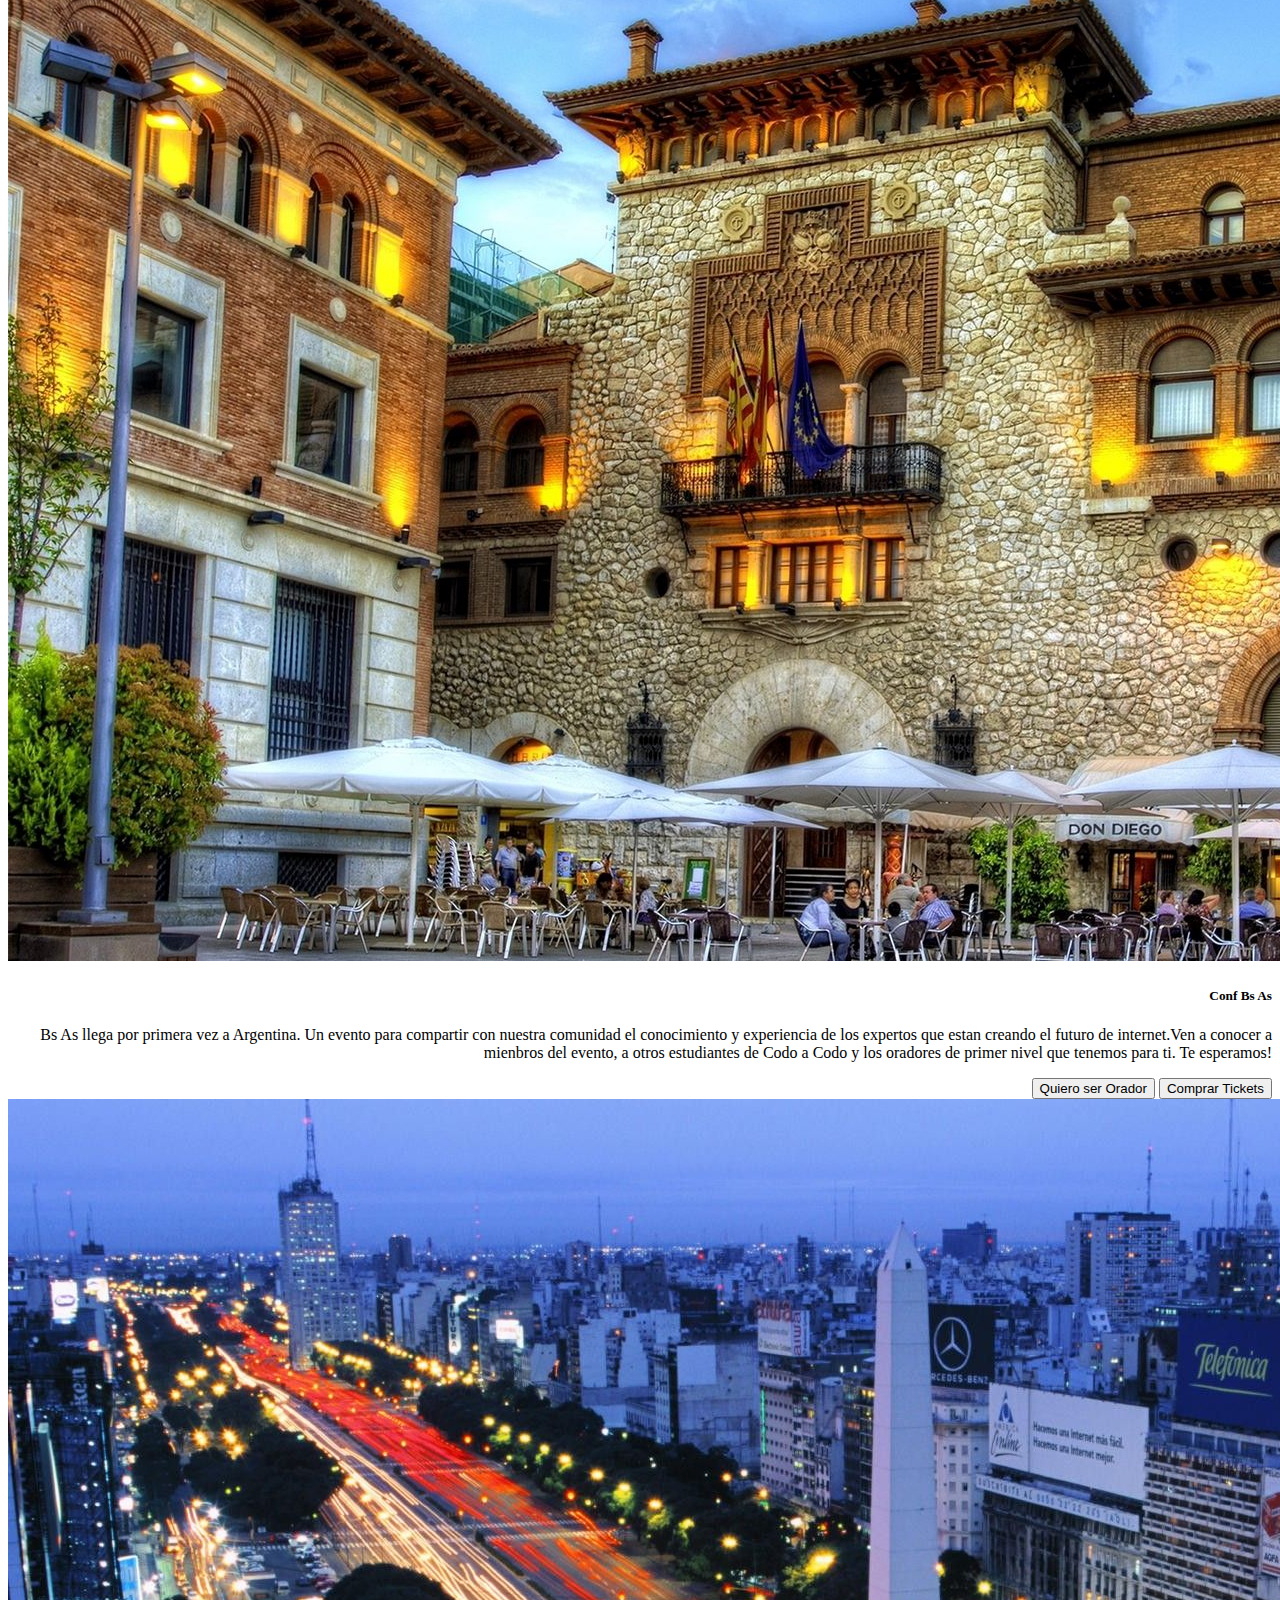
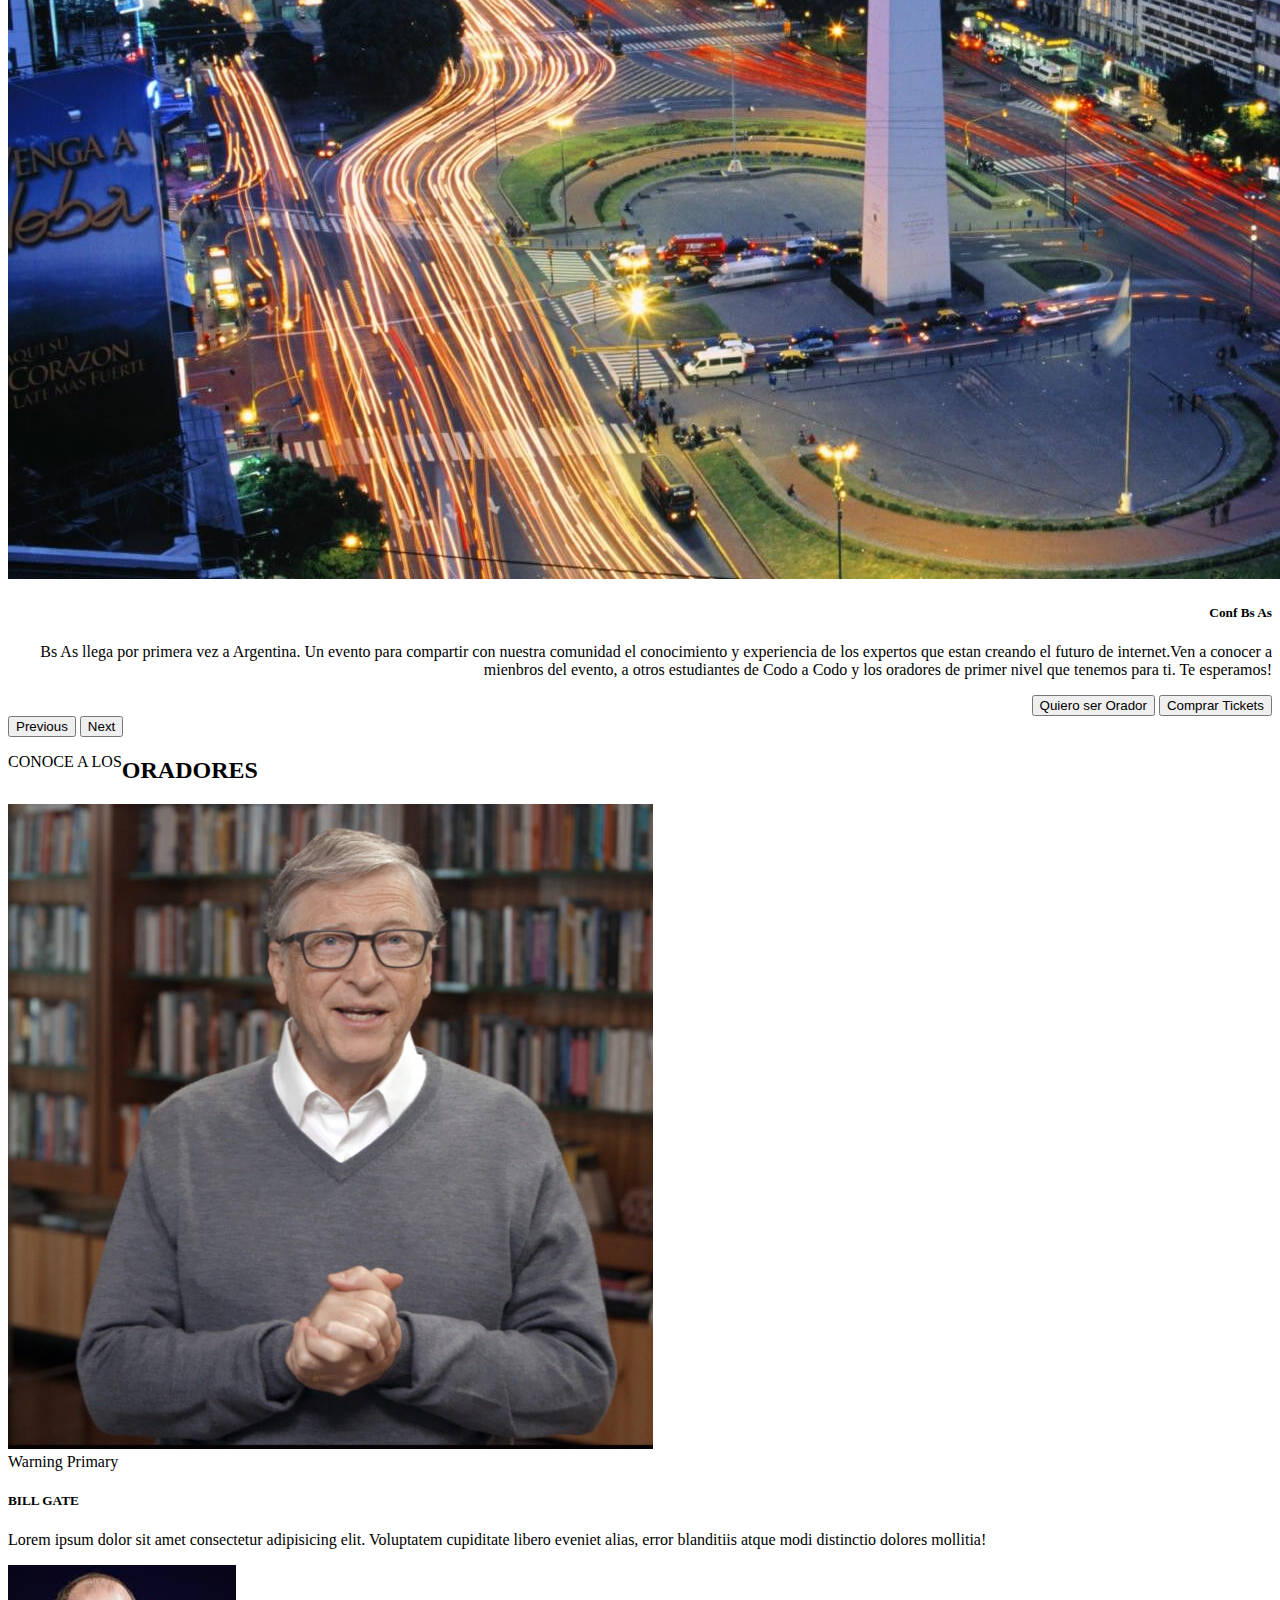
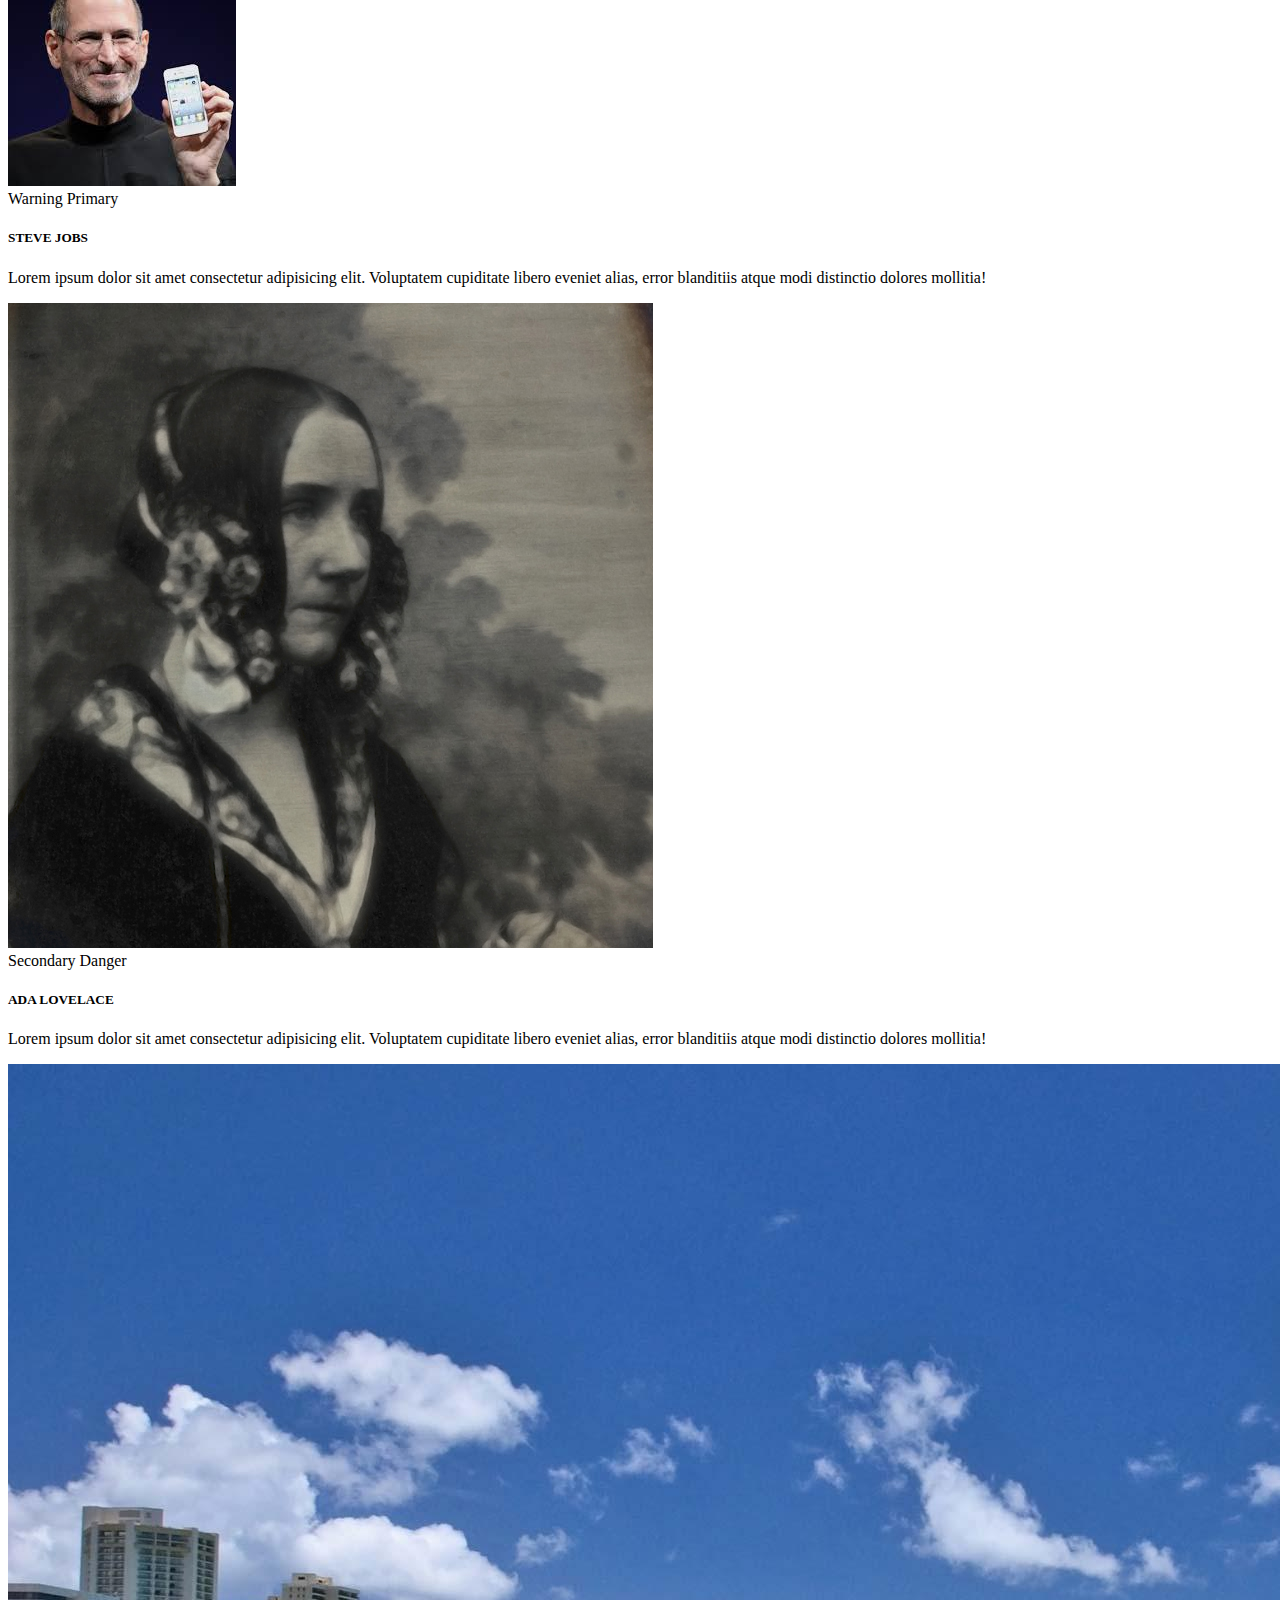
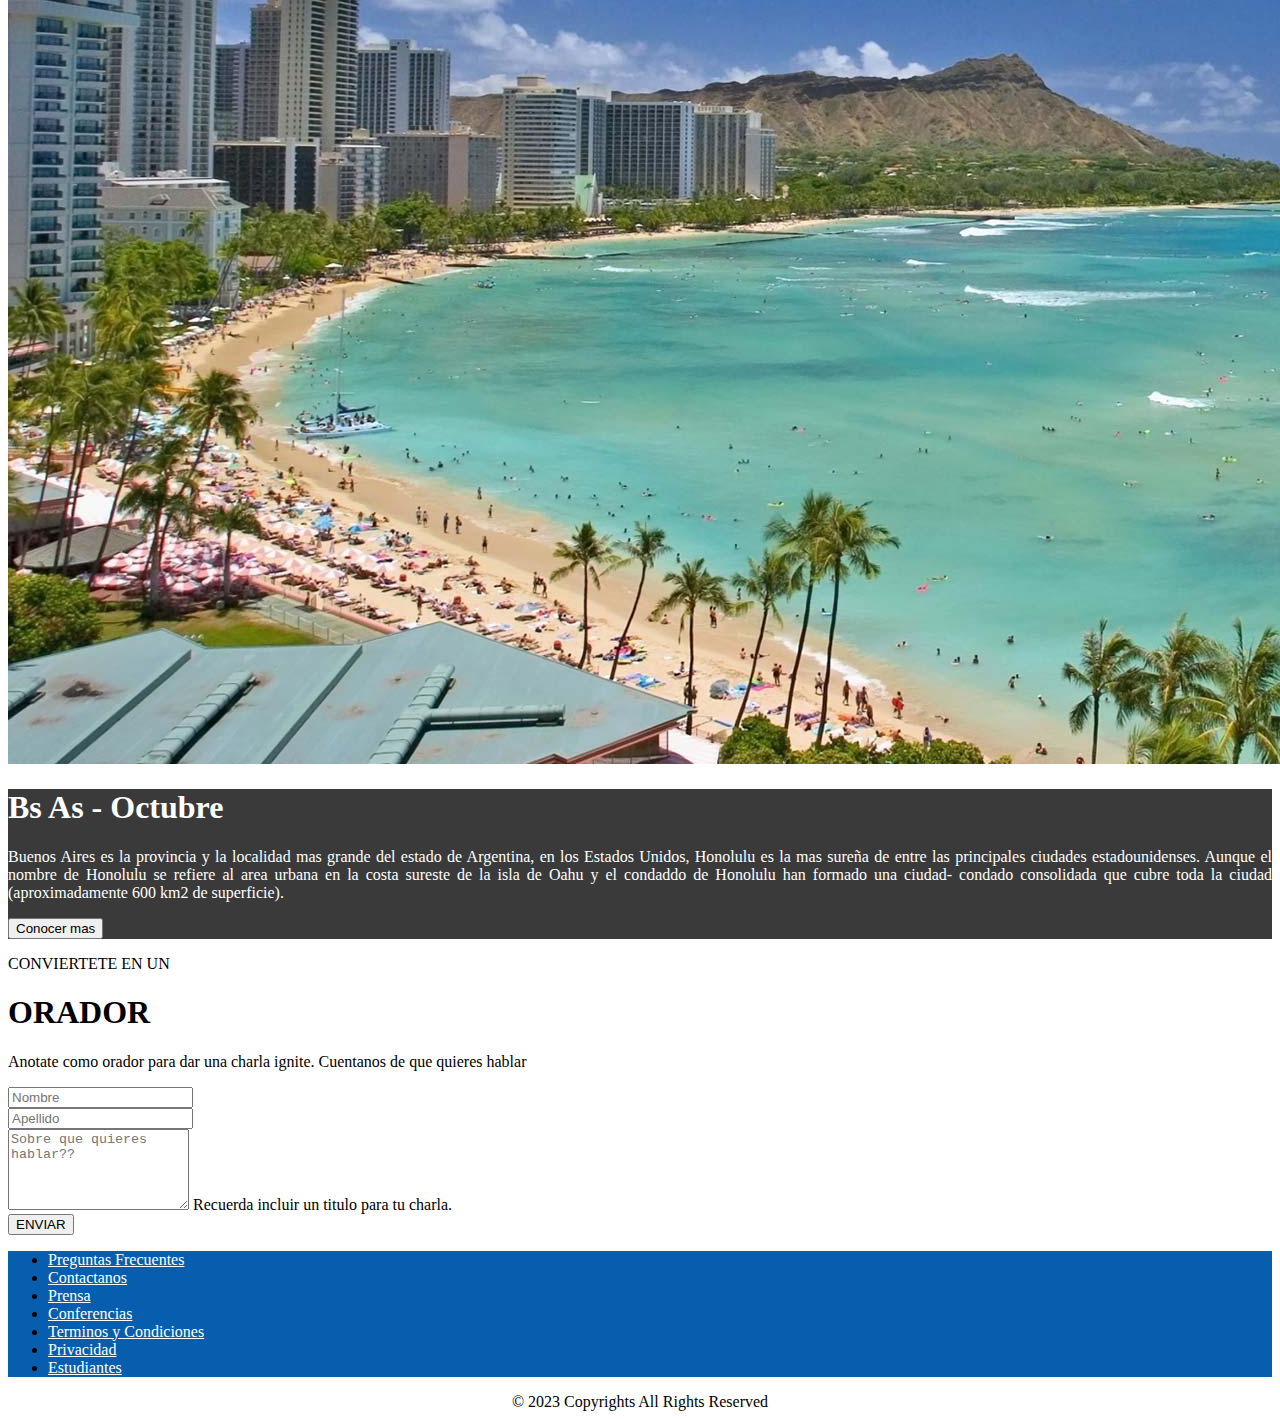
==== commit b170b504: "Actualizacion" ====
--- a/index.html
+++ b/index.html
@@ -21,7 +21,7 @@
           <div class="row">
           <div class="col">
     <div style="align-items: center; color: white; text-align: start;">
-        <img src="./img/codoacodo.png" width="60" height="60" alt="">
+        <img src="./Img/codoacodo.png" width="60" height="60" alt="">
       Buenos Aires
     </div>
   </div>  
